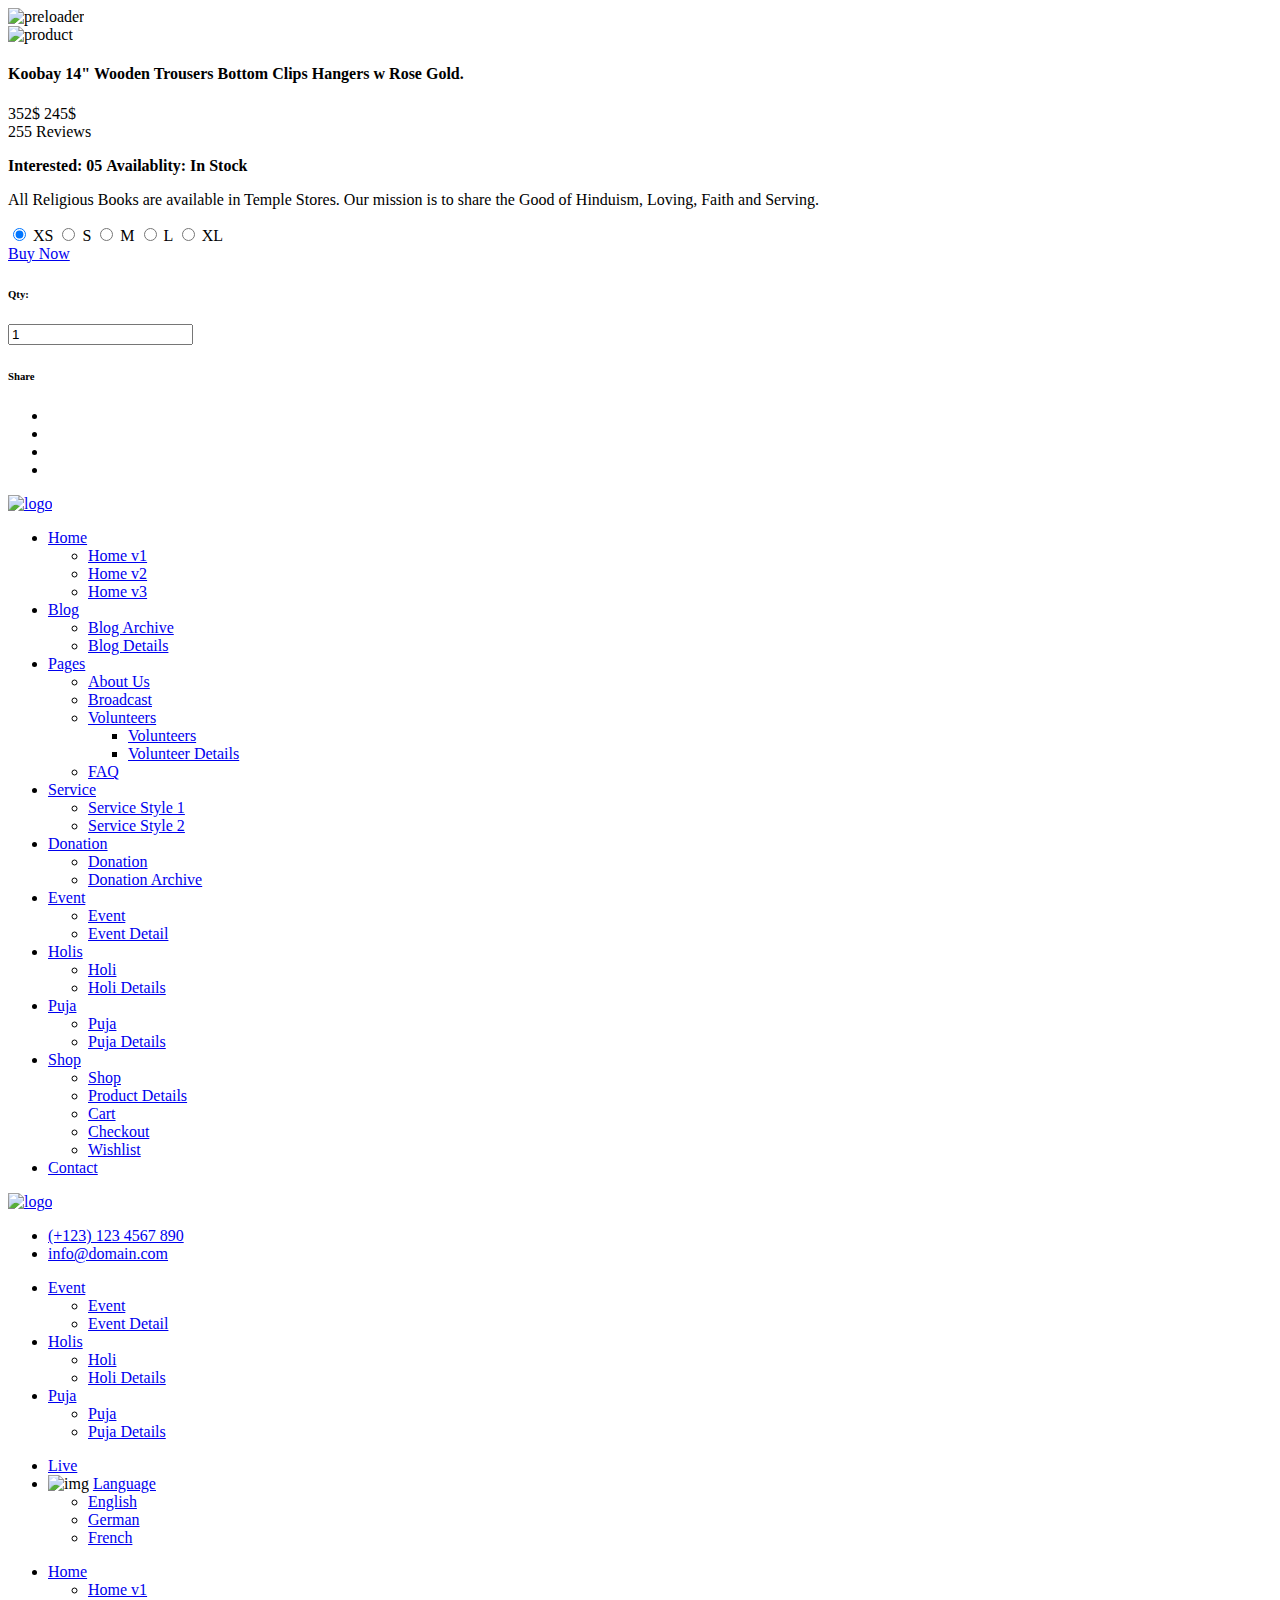
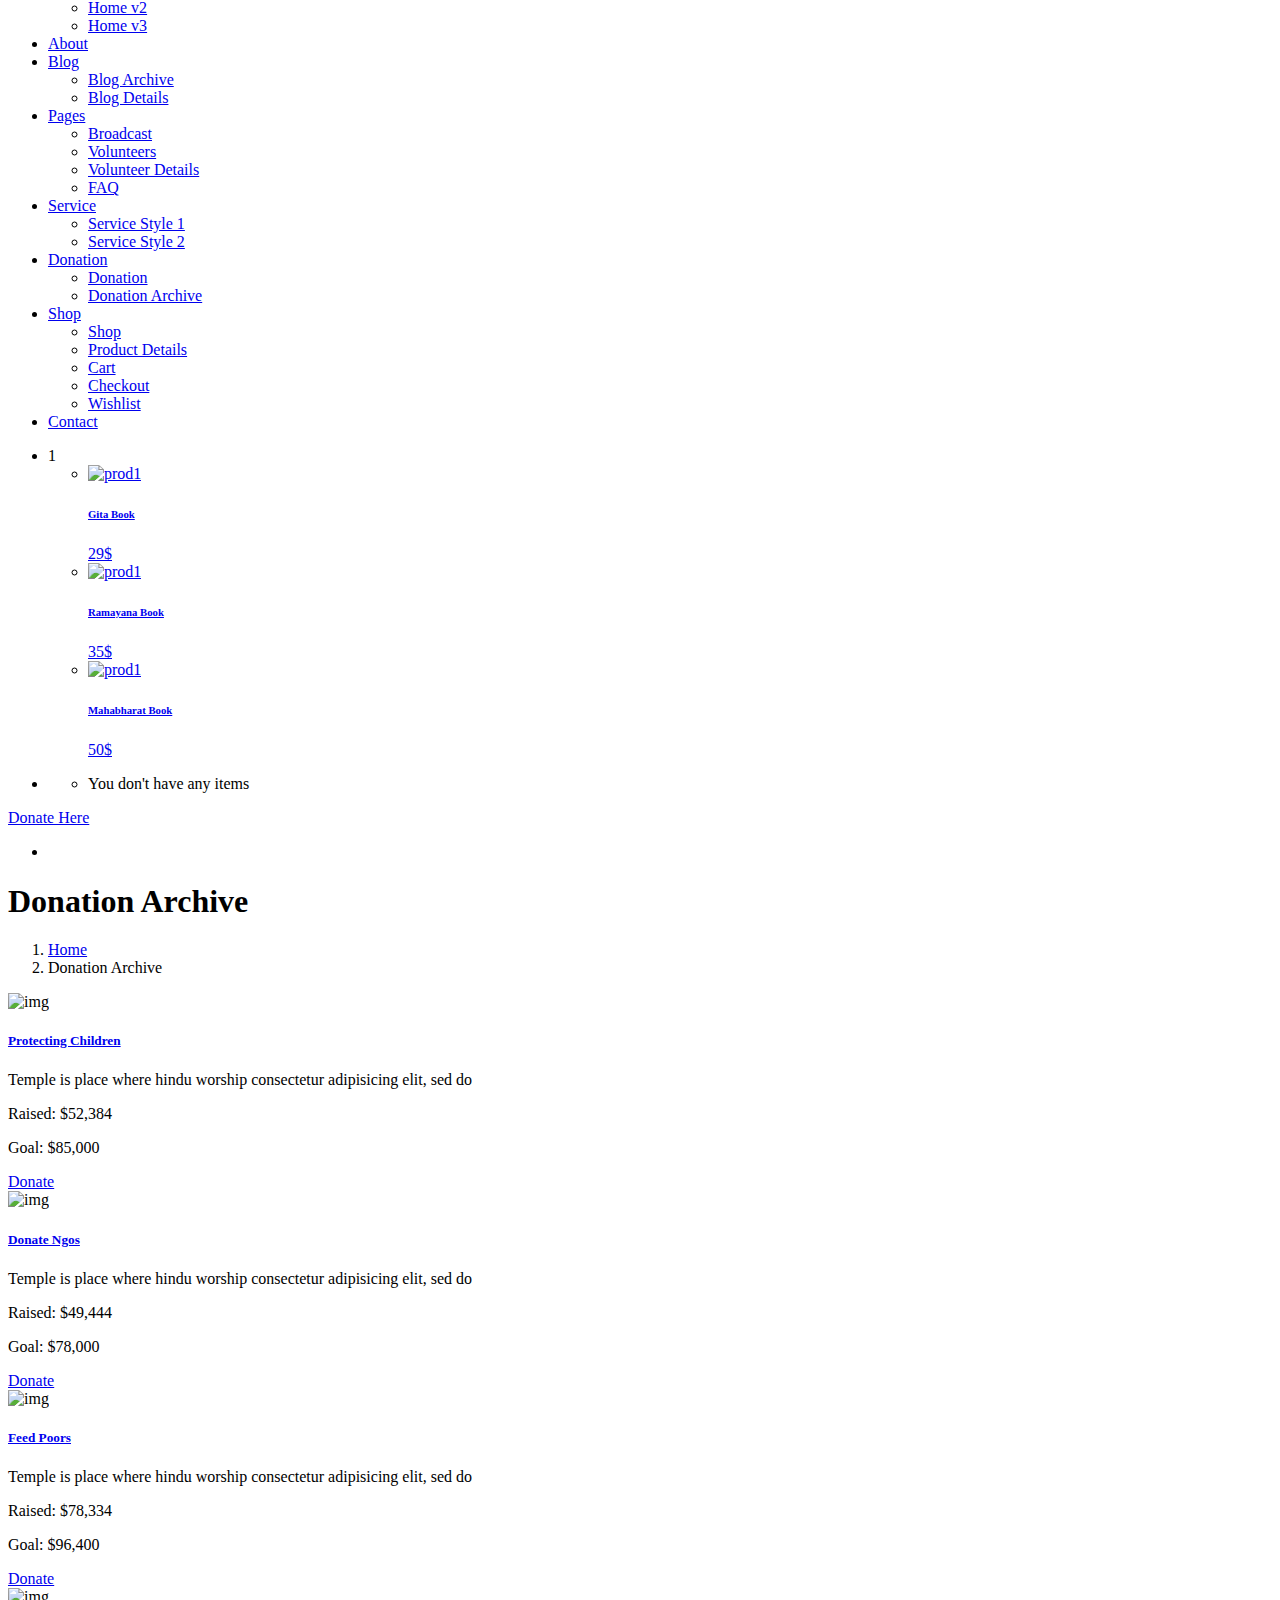
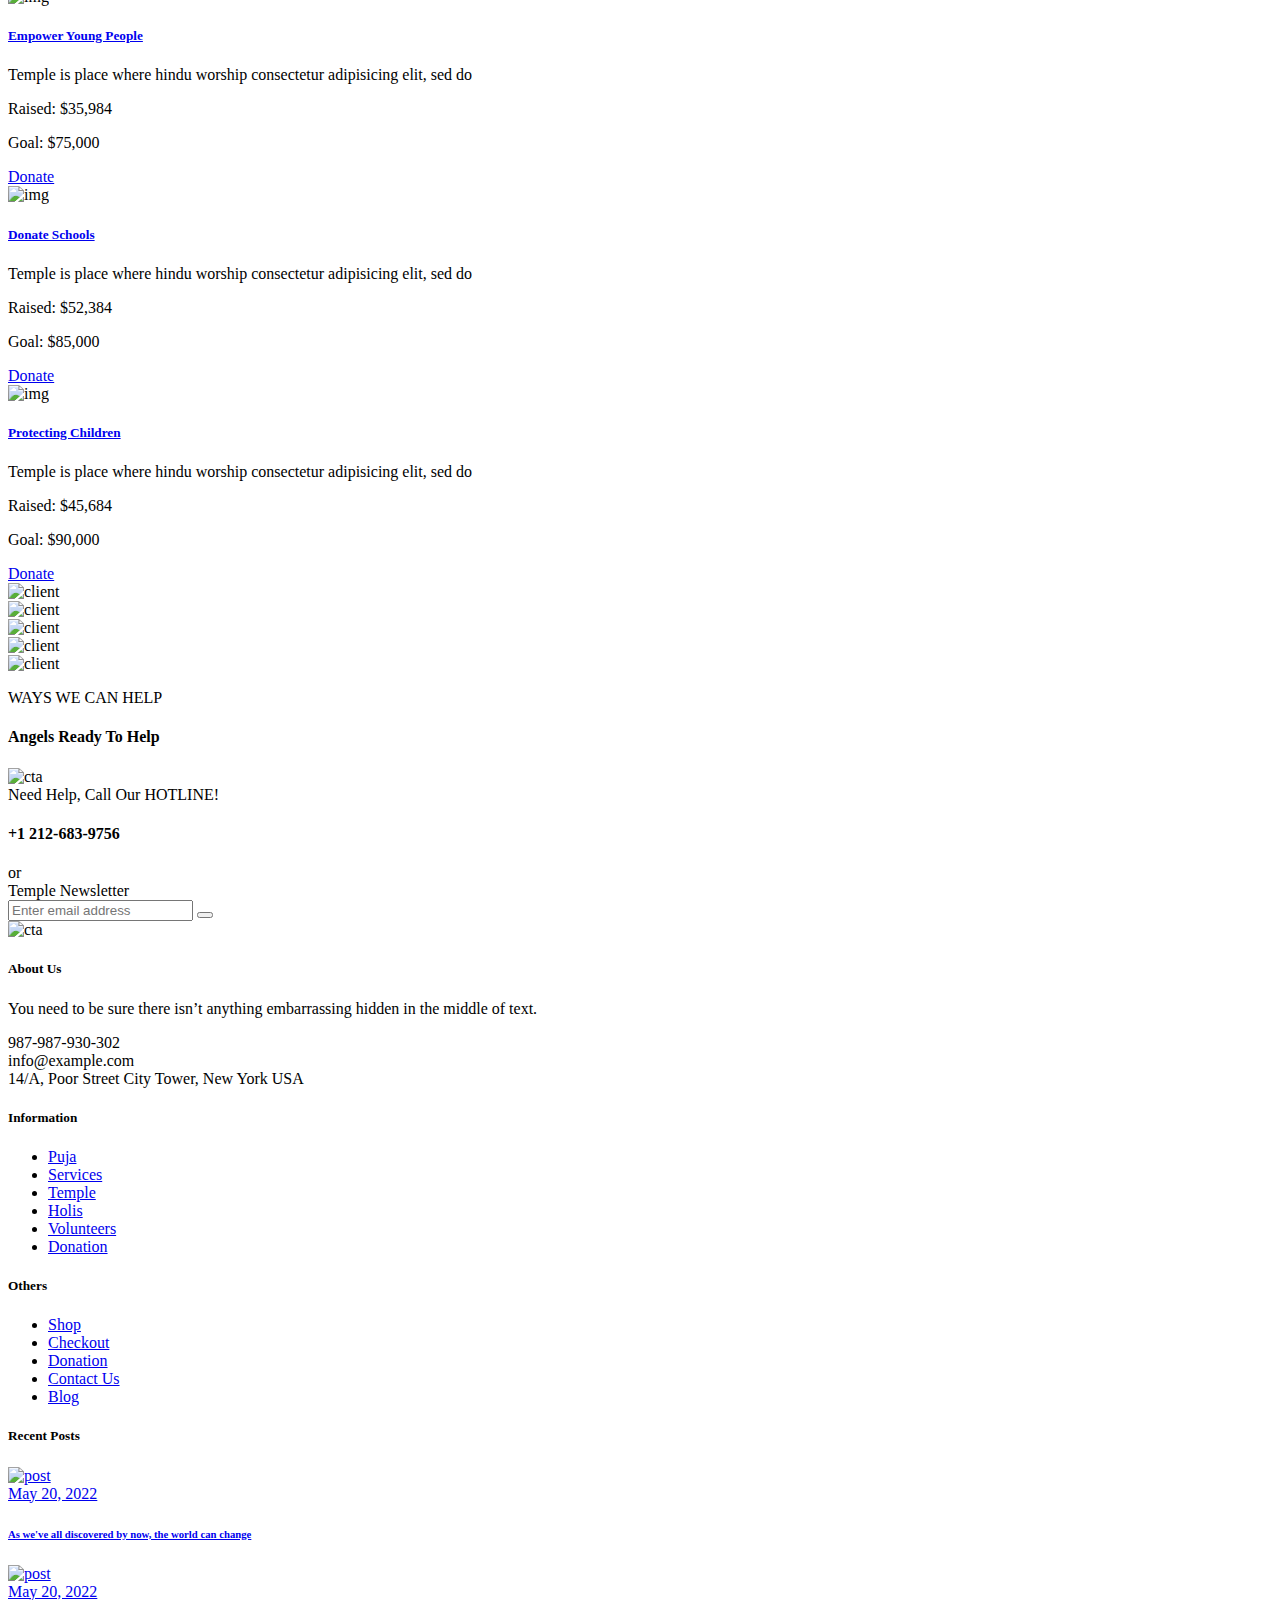
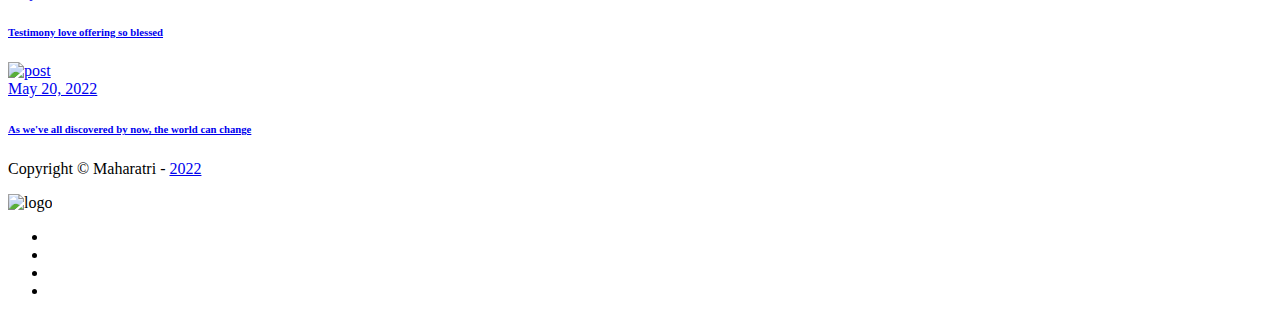
==== donation-archive.html @ 061b64a8 "Add files via upload" ====
<!DOCTYPE html>
<html lang="en" dir="ltr">

<head>

  <meta charset="utf-8">
  <meta name="viewport" content="width=device-width, initial-scale=1.0">
  <title>Maharatri - Temple HTML Template</title>

  <!-- Favicon -->
  <link rel="icon" type="image/png" sizes="32x32" href="favicon.ico">

  <!-- partial:partial/__stylesheets.html -->
  <link rel="stylesheet" href="assets/css/plugins/bootstrap.min.css">
  <link rel="stylesheet" href="assets/css/plugins/animate.min.css">
  <link rel="stylesheet" href="assets/css/plugins/magnific-popup.css">
  <link rel="stylesheet" href="assets/css/plugins/slick.css">
  <link rel="stylesheet" href="assets/css/plugins/slick-theme.css">
  <link rel="stylesheet" href="assets/css/plugins/ion.rangeSlider.min.css">

  <!-- Icon Fonts -->
  <link rel="stylesheet" href="assets/fonts/flaticon/flaticon.css">
  <link rel="stylesheet" href="assets/css/plugins/font-awesome.min.css">
  <!-- Template Style sheet -->
  <link rel="stylesheet" href="assets/css/style.css">
  <link rel="stylesheet" href="assets/css/responsive.css">
  <!-- partial -->

</head>

<body>

  <!-- Preloader Start -->
  <div class="sigma_preloader">
    <img src="assets/img/om.svg" alt="preloader">
  </div>
  <!-- Preloader End -->

  <!-- partial:partial/__quickview.html -->
  <div class="modal fade sigma_quick-view-modal" id="quickViewModal" role="dialog" aria-hidden="true">
    <div class="modal-dialog modal-lg modal-dialog-centered" role="document">
      <div class="modal-content">
        <div class="modal-body">

          <div class="close-btn close-dark close" data-bs-dismiss="modal">
            <span></span>
            <span></span>
          </div>

          <div class="row">
            <div class="col-md-6">
              <div class="sigma_product-single-thumb">
                <img src="assets/img/products/new/1.jpg" alt="product">
              </div>
            </div>
            <div class="col-md-6">

              <div class="sigma_product-single-content">

                <h4 class="entry-title"> Koobay 14" Wooden Trousers Bottom Clips Hangers w Rose Gold. </h4>

                <div class="sigma_product-price">
                  <span>352$</span>
                  <span>245$</span>
                </div>

                <div class="sigma_rating-wrapper">
                  <div class="sigma_rating">
                    <i class="far fa-star active"></i>
                    <i class="far fa-star active"></i>
                    <i class="far fa-star active"></i>
                    <i class="far fa-star active"></i>
                    <i class="far fa-star"></i>
                  </div>
                  <span>255 Reviews</span>
                </div>

                <p> <strong class="me-2">Interested: <span>05</span></strong> <strong>Availablity: <span>In Stock</span></strong> </p>

                <p class="sigma_product-excerpt">All Religious Books are available in Temple Stores. Our mission is to share the Good of Hinduism, Loving, Faith and Serving.</p>

                <form class="sigma_product-atc-form">

                  <div class="sigma_product-variation-wrapper">
                    <div class="sigma_product-radio form-group">
                      <label>
                        <input type="radio" name="size" value="" checked>
                        <span>XS</span>
                      </label>
                      <label>
                        <input type="radio" name="size" value="">
                        <span>S</span>
                      </label>
                      <label>
                        <input type="radio" name="size" value="">
                        <span>M</span>
                      </label>
                      <label>
                        <input type="radio" name="size" value="">
                        <span>L</span>
                      </label>
                      <label>
                        <input type="radio" name="size" value="">
                        <span>XL</span>
                      </label>
                    </div>
                  </div>

                  <div class="qty-outter">
                    <a href="product-single.html" class="sigma_btn-custom secondary">Buy Now</a>
                    <div class="qty-inner">
                      <h6>Qty:</h6>
                      <div class="qty">
                        <span class="qty-subtract"><i class="fa fa-minus"></i></span>
                        <input type="text" name="qty" value="1">
                        <span class="qty-add"><i class="fa fa-plus"></i></span>
                      </div>
                    </div>
                  </div>

                </form>

                <!-- Post Meta Start -->
                <div class="sigma_post-single-meta">
                  <div class="sigma_post-single-meta-item sigma_post-share">
                    <h6>Share</h6>
                    <ul class="sigma_sm">
                      <li>
                        <a href="#">
                          <i class="fab fa-facebook-f"></i>
                        </a>
                      </li>
                      <li>
                        <a href="#">
                          <i class="fab fa-linkedin-in"></i>
                        </a>
                      </li>
                      <li>
                        <a href="#">
                          <i class="fab fa-twitter"></i>
                        </a>
                      </li>
                      <li>
                        <a href="#">
                          <i class="fab fa-youtube"></i>
                        </a>
                      </li>
                    </ul>
                  </div>
                  <div class="sigma_post-single-meta-item">
                    <div class="sigma_product-controls">
                      <a href="#" data-toggle="tooltip" title="Compare"> <i class="far fa-signal-4"></i> </a>
                      <a href="#" data-toggle="tooltip" title="Wishlist"> <i class="far fa-heart"></i> </a>
                    </div>
                  </div>
                </div>
                <!-- Post Meta End -->

              </div>

            </div>
          </div>

        </div>
      </div>
    </div>
  </div>
  <!-- partial -->

  <!-- partial:partia/__mobile-nav.html -->
  <aside class="sigma_aside sigma_aside-left">

    <a class="navbar-brand" href="index.html"> <img src="assets/img/logo.png" alt="logo"> </a>

    <!-- Menu -->
    <ul>
          <li class="menu-item menu-item-has-children">
            <a href="#">Home</a>
            <ul class="sub-menu">
              <li class="menu-item"> <a href="index.html">Home v1</a> </li>
              <li class="menu-item"> <a href="home-v2.html">Home v2</a> </li>
              <li class="menu-item"> <a href="home-v3.html">Home v3</a> </li>
            </ul>
          </li>
          <li class="menu-item menu-item-has-children">
            <a href="#">Blog</a>
            <ul class="sub-menu">
              <li class="menu-item">
                <a href="blog-grid.html">Blog Archive</a>
              </li>
              <li class="menu-item"> <a href="blog-details.html">Blog Details</a> </li>
            </ul>
          </li>
          <li class="menu-item menu-item-has-children">
            <a href="#">Pages</a>
            <ul class="sub-menu">
              <li class="menu-item"> <a href="about-us.html">About Us</a> </li>
              <li class="menu-item"> <a href="broadcast.html">Broadcast</a> </li>
              <li class="menu-item menu-item-has-children"> 
                <a href="#">Volunteers</a>
                <ul class="sub-menu">
                  <li class="menu-item">
                    <a href="volunteers.html">Volunteers</a>
                  </li>
                  <li class="menu-item"> <a href="volunteer-detail.html">Volunteer Details</a> </li>
                </ul> 
              </li>
              <li class="menu-item"> <a href="faq.html">FAQ</a> </li>
            </ul>
          </li>
          <li class="menu-item menu-item-has-children">
            <a href="#">Service</a>
            <ul class="sub-menu">
             <li class="menu-item"> <a href="services.html">Service Style 1</a> </li>
             <li class="menu-item"> <a href="services-2.html">Service Style 2</a> </li>
           </ul>
         </li>
         <li class="menu-item menu-item-has-children">
            <a href="#">Donation</a>
            <ul class="sub-menu">
              <li class="menu-item"> <a href="donation.html">Donation</a> </li>
              <li class="menu-item"> <a href="donation-archive.html">Donation Archive</a> </li>
            </ul>
          </li>
          <li class="menu-item menu-item-has-children">
            <a href="#">Event</a>
            <ul class="sub-menu">
             <li class="menu-item"> <a href="events.html">Event</a> </li>
             <li class="menu-item"> <a href="event-details.html">Event Detail</a> </li>
           </ul>
         </li>
         <li class="menu-item menu-item-has-children">
          <a href="#">Holis</a>
          <ul class="sub-menu">
           <li class="menu-item"> <a href="holi.html">Holi</a> </li>
           <li class="menu-item"> <a href="holi-details.html">Holi Details</a> </li>
         </ul>
       </li>
       <li class="menu-item menu-item-has-children">
        <a href="#">Puja</a>
        <ul class="sub-menu">
         <li class="menu-item"> <a href="puja.html">Puja</a> </li>
         <li class="menu-item"> <a href="puja-details.html">Puja Details</a> </li>
       </ul>
     </li>
     <li class="menu-item menu-item-has-children">
      <a href="#">Shop</a>
      <ul class="sub-menu">
        <li class="menu-item"> <a href="shop.html">Shop</a> </li>
        <li class="menu-item"> <a href="product-single.html">Product Details</a> </li>
        <li class="menu-item"> <a href="cart.html">Cart</a> </li>
        <li class="menu-item"> <a href="checkout.html">Checkout</a> </li>
        <li class="menu-item"> <a href="wishlist.html">Wishlist</a> </li>
      </ul>
    </li>
    <li class="menu-item">
      <a href="contact-us.html">Contact</a>
    </li>
    </ul>

  </aside>
  <div class="sigma_aside-overlay aside-trigger-left"></div>
  <!-- partial -->

  <!-- partial:partia/__header.html -->
  <header class="sigma_header header-3 can-sticky header-absolute">

    <!-- Middle Header Start -->
    <div class="sigma_header-middle">
      <nav class="navbar">

        <!-- Logo Start -->
        <div class="sigma_logo-wrapper">
          <a class="navbar-brand" href="index.html">
            <img src="assets/img/logo.png" alt="logo">
          </a>
        </div>
        <!-- Logo End -->

        <!-- Menu -->
        <div class="sigma_header-inner">
          <div class="sigma_header-top">
            <div class="sigma_header-top-inner">
              <ul class="sigma_header-top-links">
                <li class="menu-item"> <a href="tel:+123456789"> <i class="fal fa-phone"></i> (+123) 123 4567 890</a> </li>
                <li class="menu-item"> <a href="mailto:info@example.com"> <i class="fal fa-envelope"></i> info@domain.com</a> </li>
              </ul>
              <ul class="navbar-nav">
                <li class="menu-item menu-item-has-children">
                  <a href="#">Event</a>
                  <ul class="sub-menu">
                   <li class="menu-item"> <a href="events.html">Event</a> </li>
                   <li class="menu-item"> <a href="event-details.html">Event Detail</a> </li>
                 </ul>
               </li>
               <li class="menu-item menu-item-has-children">
                <a href="#">Holis</a>
                <ul class="sub-menu">
                 <li class="menu-item"> <a href="holi.html">Holi</a> </li>
                 <li class="menu-item"> <a href="holi-details.html">Holi Details</a> </li>
               </ul>
             </li>
             <li class="menu-item menu-item-has-children">
              <a href="#">Puja</a>
              <ul class="sub-menu">
               <li class="menu-item"> <a href="puja.html">Puja</a> </li>
               <li class="menu-item"> <a href="puja-details.html">Puja Details</a> </li>
             </ul>
           </li>
         </ul>
              <ul class="sigma_header-top-links">
                <li class="d-flex align-items-center">
                  <a href="broadcast.html" class="live">
                    <i class="fa fa-circle"></i>
                    Live
                  </a>
                </li>
                <li class="menu-item menu-item-has-children d-flex align-items-center">
                  <img src="assets/img/flag.png" alt="img">
                  <a href="#" class="m-0"> Language</a>
                  <ul class="sub-menu sub-menu-left">
                    <li> <a href="#">English</a> </li>
                    <li> <a href="#">German</a> </li>
                    <li> <a href="#">French</a> </li>
                  </ul>
                </li>
              </ul>
            </div>
          </div>
          <div class="d-flex justify-content-center justify-content-lg-between">
            <ul class="navbar-nav">
              <li class="menu-item menu-item-has-children">
                <a href="#">Home</a>
                <ul class="sub-menu">
                  <li class="menu-item"> <a href="index.html">Home v1</a> </li>
                  <li class="menu-item"> <a href="home-v2.html">Home v2</a> </li>
                  <li class="menu-item"> <a href="home-v3.html">Home v3</a> </li>
                </ul>
              </li>
              <li class="menu-item"> <a href="about-us.html">About</a> </li>
              <li class="menu-item menu-item-has-children">
                <a href="#">Blog</a>
                <ul class="sub-menu">
                  <li class="menu-item">
                    <a href="blog-grid.html">Blog Archive</a>
                  </li>
                  <li class="menu-item"> <a href="blog-details.html">Blog Details</a> </li>
                </ul>
              </li>
              <li class="menu-item menu-item-has-children">
                <a href="#">Pages</a>
                <ul class="sub-menu">
                  <li class="menu-item"> <a href="broadcast.html">Broadcast</a> </li>
                  <li class="menu-item"> <a href="volunteers.html">Volunteers</a> </li>
                  <li class="menu-item"> <a href="volunteer-detail.html">Volunteer Details</a> </li>
                  <li class="menu-item"> <a href="faq.html">FAQ</a> </li>
                </ul>
              </li>
              <li class="menu-item menu-item-has-children">
                <a href="#">Service</a>
                <ul class="sub-menu">
                 <li class="menu-item"> <a href="services.html">Service Style 1</a> </li>
                 <li class="menu-item"> <a href="services-2.html">Service Style 2</a> </li>
                </ul>
              </li>
              <li class="menu-item menu-item-has-children">
                <a href="#">Donation</a>
                <ul class="sub-menu">
                  <li class="menu-item"> <a href="donation.html">Donation</a> </li>
                  <li class="menu-item"> <a href="donation-archive.html">Donation Archive</a> </li>
                </ul>
              </li>
              <li class="menu-item menu-item-has-children">
                <a href="#">Shop</a>
                <ul class="sub-menu">
                  <li class="menu-item"> <a href="shop.html">Shop</a> </li>
                  <li class="menu-item"> <a href="product-single.html">Product Details</a> </li>
                  <li class="menu-item"> <a href="cart.html">Cart</a> </li>
                  <li class="menu-item"> <a href="checkout.html">Checkout</a> </li>
                  <li class="menu-item"> <a href="wishlist.html">Wishlist</a> </li>
                </ul>
              </li>
              <li class="menu-item">
                <a href="contact-us.html">Contact</a>
              </li>
            </ul>
            <div class="sigma_header-controls style-2 p-0 border-0">
            <ul class="sigma_header-controls-inner pe-3">
              
              <li class="sigma_header-cart style-2">
                <a href="cart.html"> <i class="fal fa-shopping-bag"></i> </a>
                <span class="number">1</span>
                <ul class="cart-dropdown">
                  <li>
                    <a href="#" class="sigma_cart-product-wrapper">
                      <img src="assets/img/products/1.jpg" alt="prod1">
                      <div class="sigma_cart-product-body">
                        <h6>Gita Book</h6>
                        <div class="sigma_product-price justify-content-start">
                          <span>29$</span>
                        </div>
                      </div>
                    </a>
                  </li>
                  <li>
                    <a href="#" class="sigma_cart-product-wrapper">
                      <img src="assets/img/products/5.jpg" alt="prod1">
                      <div class="sigma_cart-product-body">
                        <h6>Ramayana Book</h6>
                        <div class="sigma_product-price justify-content-start">
                          <span>35$</span>
                        </div>
                      </div>
                    </a>
                  </li>
                  <li>
                    <a href="#" class="sigma_cart-product-wrapper">
                      <img src="assets/img/products/4.jpg" alt="prod1">
                      <div class="sigma_cart-product-body">
                        <h6>Mahabharat Book</h6>
                        <div class="sigma_product-price justify-content-start">
                          <span>50$</span>
                        </div>
                      </div>
                    </a>
                  </li>
                </ul>
              </li>
              <li class="sigma_header-wishlist style-2">
                <a href="wishlist.html"> <i class="fal fa-heart"></i> </a>
                <ul class="cart-dropdown">
                  <li>
                    <p class="mb-0">You don't have any items</p>
                  </li>
                </ul>
              </li>
            </ul>
          </div>
          </div>
        </div>

        <!-- Controls -->
        <div class="sigma_header-controls style-2">

          <a href="donation.html" class="sigma_btn-custom"> Donate Here</a>

          <ul class="sigma_header-controls-inner">
            <!-- Mobile Toggler -->
            <li class="aside-toggler style-2 aside-trigger-left">
              <span></span>
              <span></span>
              <span></span>
              <span></span>
              <span></span>
              <span></span>
              <span></span>
              <span></span>
              <span></span>
            </li>
          </ul>

        </div>

      </nav>
    </div>
    <!-- Middle Header End -->

  </header>
  <!-- partial -->


  <!-- partial:partia/__subheader.html -->
  <div class="sigma_subheader dark-overlay dark-overlay-2" style="background-image: url(assets/img/subheader.jpg)">

    <div class="container">
      <div class="sigma_subheader-inner">
        <div class="sigma_subheader-text">
          <h1>Donation Archive</h1>
        </div>
        <nav aria-label="breadcrumb">
          <ol class="breadcrumb">
            <li class="breadcrumb-item"><a class="btn-link" href="#">Home</a></li>
            <li class="breadcrumb-item active" aria-current="page">Donation Archive</li>
          </ol>
        </nav>
      </div>
    </div>

  </div>
  <!-- partial -->

  <!-- donation Start -->
  <div class="section section-padding">
    <div class="container">
      <div class="row">

        <div class="col-lg-4 col-md-6">
          <div class="sigma_service style-2">
            <div class="sigma_service-thumb">
              <img src="assets/img/donation/5.jpg" alt="img">
            </div>
            <div class="sigma_service-body">
              <h5>
                <a href="donation.html">Protecting Children</a>
              </h5>
              <p>Temple is place where hindu worship  consectetur adipisicing elit, sed do </p>
              <div class="sigma_service-progress">
                <div class="progress-content">
                  <p>Raised: $52,384</p>
                  <p>Goal: $85,000</p>
                </div>
                <div class="sigma_progress">
                    <div class="progress">
                      <div class="progress-bar" role="progressbar" aria-valuenow="84" aria-valuemin="0" aria-valuemax="100">
                      </div>
                    </div>
                </div>
              </div>
              <a href="donation.html" class="sigma_btn-custom">
                Donate
              </a>
            </div>
          </div>
        </div>

        <div class="col-lg-4 col-md-6">
          <div class="sigma_service style-2">
            <div class="sigma_service-thumb">
              <img src="assets/img/donation/6.jpg" alt="img">
            </div>
            <div class="sigma_service-body">
              <h5>
                <a href="donation.html">Donate Ngos</a>
              </h5>
              <p>Temple is place where hindu worship  consectetur adipisicing elit, sed do </p>
              <div class="sigma_service-progress">
                <div class="progress-content">
                  <p>Raised: $49,444</p>
                  <p>Goal: $78,000</p>
                </div>
                <div class="sigma_progress">
                    <div class="progress">
                      <div class="progress-bar" role="progressbar" aria-valuenow="65" aria-valuemin="0" aria-valuemax="100">
                      </div>
                    </div>
                </div>
              </div>
              <a href="donation.html" class="sigma_btn-custom">
                Donate
              </a>
            </div>
          </div>
        </div>

        <div class="col-lg-4 col-md-6">
          <div class="sigma_service style-2">
            <div class="sigma_service-thumb">
              <img src="assets/img/donation/7.jpg" alt="img">
            </div>
            <div class="sigma_service-body">
              <h5>
                <a href="donation.html">Feed Poors</a>
              </h5>
              <p>Temple is place where hindu worship  consectetur adipisicing elit, sed do </p>
              <div class="sigma_service-progress">
                <div class="progress-content">
                  <p>Raised: $78,334</p>
                  <p>Goal: $96,400</p>
                </div>
                <div class="sigma_progress">
                    <div class="progress">
                      <div class="progress-bar" role="progressbar" aria-valuenow="94" aria-valuemin="0" aria-valuemax="100">
                      </div>
                    </div>
                </div>
              </div>
              <a href="donation.html" class="sigma_btn-custom">
                Donate
              </a>
            </div>
          </div>
        </div>

        <div class="col-lg-4 col-md-6">
          <div class="sigma_service style-2">
            <div class="sigma_service-thumb">
              <img src="assets/img/donation/8.jpg" alt="img">
            </div>
            <div class="sigma_service-body">
              <h5>
                <a href="donation.html">Empower Young People</a>
              </h5>
              <p>Temple is place where hindu worship  consectetur adipisicing elit, sed do </p>
              <div class="sigma_service-progress">
                <div class="progress-content">
                  <p>Raised: $35,984</p>
                  <p>Goal: $75,000</p>
                </div>
                <div class="sigma_progress">
                    <div class="progress">
                      <div class="progress-bar" role="progressbar" aria-valuenow="70" aria-valuemin="0" aria-valuemax="100">
                      </div>
                    </div>
                </div>
              </div>
              <a href="donation.html" class="sigma_btn-custom">
                Donate
              </a>
            </div>
          </div>
        </div>

        <div class="col-lg-4 col-md-6">
          <div class="sigma_service style-2">
            <div class="sigma_service-thumb">
              <img src="assets/img/donation/9.jpg" alt="img">
            </div>
            <div class="sigma_service-body">
              <h5>
                <a href="donation.html">Donate Schools</a>
              </h5>
              <p>Temple is place where hindu worship  consectetur adipisicing elit, sed do </p>
              <div class="sigma_service-progress">
                <div class="progress-content">
                  <p>Raised: $52,384</p>
                  <p>Goal: $85,000</p>
                </div>
                <div class="sigma_progress">
                    <div class="progress">
                      <div class="progress-bar" role="progressbar" aria-valuenow="84" aria-valuemin="0" aria-valuemax="100">
                      </div>
                    </div>
                </div>
              </div>
              <a href="donation.html" class="sigma_btn-custom">
                Donate
              </a>
            </div>
          </div>
        </div>

        <div class="col-lg-4 col-md-6">
          <div class="sigma_service style-2">
            <div class="sigma_service-thumb">
              <img src="assets/img/donation/10.jpg" alt="img">
            </div>
            <div class="sigma_service-body">
              <h5>
                <a href="donation.html">Protecting Children</a>
              </h5>
              <p>Temple is place where hindu worship  consectetur adipisicing elit, sed do </p>
              <div class="sigma_service-progress">
                <div class="progress-content">
                  <p>Raised: $45,684</p>
                  <p>Goal: $90,000</p>
                </div>
                <div class="sigma_progress">
                    <div class="progress">
                      <div class="progress-bar" role="progressbar" aria-valuenow="65" aria-valuemin="0" aria-valuemax="100">
                      </div>
                    </div>
                </div>
              </div>
              <a href="donation.html" class="sigma_btn-custom">
                Donate
              </a>
            </div>
          </div>
        </div>

      </div>
    </div>
  </div>
  <!-- donation End -->

  <!-- Clients Start -->
  <div class="section section-padding primary-bg pattern-map">
    <div class="container-fluid">
      <div class="row">

        <div class="col-lg-7">
          <div class="row">
            <div class="col-lg-4">
              <div class="sigma_client">
                <img src="assets/img/clients/1.png" alt="client">
              </div>
            </div>
            <div class="col-lg-4">
              <div class="sigma_client">
                <img src="assets/img/clients/2.png" alt="client">
              </div>
            </div>
            <div class="col-lg-4">
              <div class="sigma_client">
                <img src="assets/img/clients/3.png" alt="client">
              </div>
            </div>
          </div>
        </div>
        <div class="col-lg-5">
          <div class="row">
            <div class="col-lg-6">
              <div class="sigma_client">
                <img src="assets/img/clients/4.png" alt="client">
              </div>
            </div>
            <div class="col-lg-6">
              <div class="sigma_client">
                <img src="assets/img/clients/5.png" alt="client">
              </div>
            </div>
          </div>
        </div>

      </div>
    </div>
  </div>
  <!-- Clients End -->

  <!-- CTA Start -->
  <div class="section section-padding">
    <div class="container">
      <div class="section-title text-center">
        <p class="subtitle">WAYS WE CAN HELP</p>
        <h4 class="title">Angels Ready To Help</h4>
      </div>

      <div class="row align-items-center position-relative">
        <div class="col-md-6">
          <div class="sigma_cta secondary-bg">
            <img class="d-none d-lg-block" src="assets/img/cta/1.png" alt="cta">
            <div class="sigma_cta-content">
              <span class="fw-600 custom-primary">Need Help, Call Our HOTLINE!</span>
              <h4 class="text-white">+1 212-683-9756</h4>
            </div>
          </div>
        </div>
        <span class="sigma_cta-sperator d-none d-lg-flex">or</span>
        <div class="col-md-6">
          <div class="sigma_cta primary-bg">
            <div class="sigma_cta-content">
              <form method="post">
                <label class="mb-0 text-white">Temple Newsletter</label>
                <div class="sigma_search-adv-input">
                  <input type="text" class="form-control" placeholder="Enter email address" name="search" value="">
                  <button type="submit" name="button"><i class="fa fa-search"></i></button>
                </div>
              </form>
            </div>
            <img class="d-none d-lg-block" src="assets/img/cta/2.png" alt="cta">
          </div>
        </div>
      </div>

    </div>
  </div>
  <!-- CTA End -->

  <!-- partial:partia/__footer.html -->
  <footer class="sigma_footer footer-2 sigma_footer-dark">

    <!-- Middle Footer -->
    <div class="sigma_footer-middle">
      <div class="container">
        <div class="row">
          <div class="col-xl-4 col-lg-4 col-md-4 col-sm-12 footer-widget">
            <h5 class="widget-title">About Us</h5>
            <p class="mb-4">You need to be sure there isn’t anything embarrassing hidden in the middle of text. </p>
            <div class="d-flex align-items-center justify-content-md-start justify-content-center">
              <i class="far fa-phone custom-primary me-3"></i>
              <span>987-987-930-302</span>
            </div>
            <div class="d-flex align-items-center justify-content-md-start justify-content-center mt-2">
              <i class="far fa-envelope custom-primary me-3"></i>
              <span>info@example.com</span>
            </div>
            <div class="d-flex align-items-center justify-content-md-start justify-content-center mt-2">
              <i class="far fa-map-marker custom-primary me-3"></i>
              <span>14/A, Poor Street City Tower, New York USA</span>
            </div>
          </div>
          <div class="col-xl-2 col-lg-2 col-md-4 col-sm-12 footer-widget">
            <h5 class="widget-title">Information</h5>
            <ul>
              <li> <a href="puja.html">Puja</a> </li>
              <li> <a href="services.html">Services</a> </li>
              <li> <a href="about-us.html">Temple</a> </li>
              <li> <a href="holi.html">Holis</a> </li>
              <li> <a href="volunteers.html">Volunteers</a> </li>
              <li> <a href="events.html">Donation</a> </li>
            </ul>
          </div>
          <div class="col-xl-2 col-lg-2 col-md-4 col-sm-12 footer-widget">
            <h5 class="widget-title">Others</h5>
            <ul>
              <li> <a href="shop.html">Shop</a> </li>
              <li> <a href="checkout.html">Checkout</a> </li>
              <li> <a href="donation-archive.html">Donation</a> </li>
              <li> <a href="contact-us.html">Contact Us</a> </li>
              <li> <a href="blog-grid.html">Blog</a> </li>
            </ul>
          </div>
          <div class="col-xl-4 col-lg-4 col-md-3 col-sm-12 d-none d-lg-block footer-widget widget-recent-posts">
            <h5 class="widget-title">Recent Posts</h5>
            <article class="sigma_recent-post">
              <a href="blog-details.html"><img src="assets/img/blog/sm/1.jpg" alt="post"></a>
              <div class="sigma_recent-post-body">
                <a href="blog-details.html"> <i class="far fa-calendar"></i> May 20, 2022</a>
                <h6> <a href="blog-details.html">As we've all discovered by now, the world can change</a> </h6>
              </div>
            </article>
            <article class="sigma_recent-post">
              <a href="blog-details.html"><img src="assets/img/blog/sm/2.jpg" alt="post"></a>
              <div class="sigma_recent-post-body">
                <a href="blog-details.html"> <i class="far fa-calendar"></i> May 20, 2022</a>
                <h6> <a href="blog-details.html">Testimony love offering so blessed</a> </h6>
              </div>
            </article>
            <article class="sigma_recent-post">
              <a href="blog-details.html"><img src="assets/img/blog/sm/3.jpg" alt="post"></a>
              <div class="sigma_recent-post-body">
                <a href="blog-details.html"> <i class="far fa-calendar"></i> May 20, 2022</a>
                <h6> <a href="blog-details.html">As we've all discovered by now, the world can change</a> </h6>
              </div>
            </article>
          </div>
        </div>
      </div>
    </div>

    <!-- Footer Bottom -->
    <div class="sigma_footer-bottom">
      <div class="container-fluid">
        <div class="sigma_footer-copyright">
          <p> Copyright © Maharatri - <a href="#" class="text-white">2022</a> </p>
        </div>
        <div class="sigma_footer-logo">
          <img src="assets/img/logo.png" alt="logo">
        </div>
        <ul class="sigma_sm square">
          <li>
            <a href="#">
              <i class="fab fa-facebook-f"></i>
            </a>
          </li>
          <li>
            <a href="#">
              <i class="fab fa-linkedin-in"></i>
            </a>
          </li>
          <li>
            <a href="#">
              <i class="fab fa-twitter"></i>
            </a>
          </li>
          <li>
            <a href="#">
              <i class="fab fa-youtube"></i>
            </a>
          </li>
        </ul>
      </div>
    </div>

  </footer>
  <!-- partial -->

  <!-- partial:partia/__scripts.html -->
  <script src="assets/js/plugins/jquery-3.4.1.min.js"></script>
  <script src="assets/js/plugins/popper.min.js"></script>
  <script src="assets/js/plugins/bootstrap.min.js"></script>
  <script src="assets/js/plugins/imagesloaded.min.js"></script>
  <script src="assets/js/plugins/jquery.magnific-popup.min.js"></script>
  <script src="assets/js/plugins/jquery.countdown.min.js"></script>
  <script src="assets/js/plugins/jquery.waypoints.min.js"></script>
  <script src="assets/js/plugins/jquery.counterup.min.js"></script>
  <script src="assets/js/plugins/jquery.zoom.min.js"></script>
  <script src="assets/js/plugins/jquery.inview.min.js"></script>
  <script src="assets/js/plugins/jquery.event.move.js"></script>
  <script src="assets/js/plugins/wow.min.js"></script>
  <script src="assets/js/plugins/isotope.pkgd.min.js"></script>
  <script src="assets/js/plugins/slick.min.js"></script>
  <script src="assets/js/plugins/ion.rangeSlider.min.js"></script>

  <script src="assets/js/main.js"></script>
  <!-- partial -->

</body>

</html>
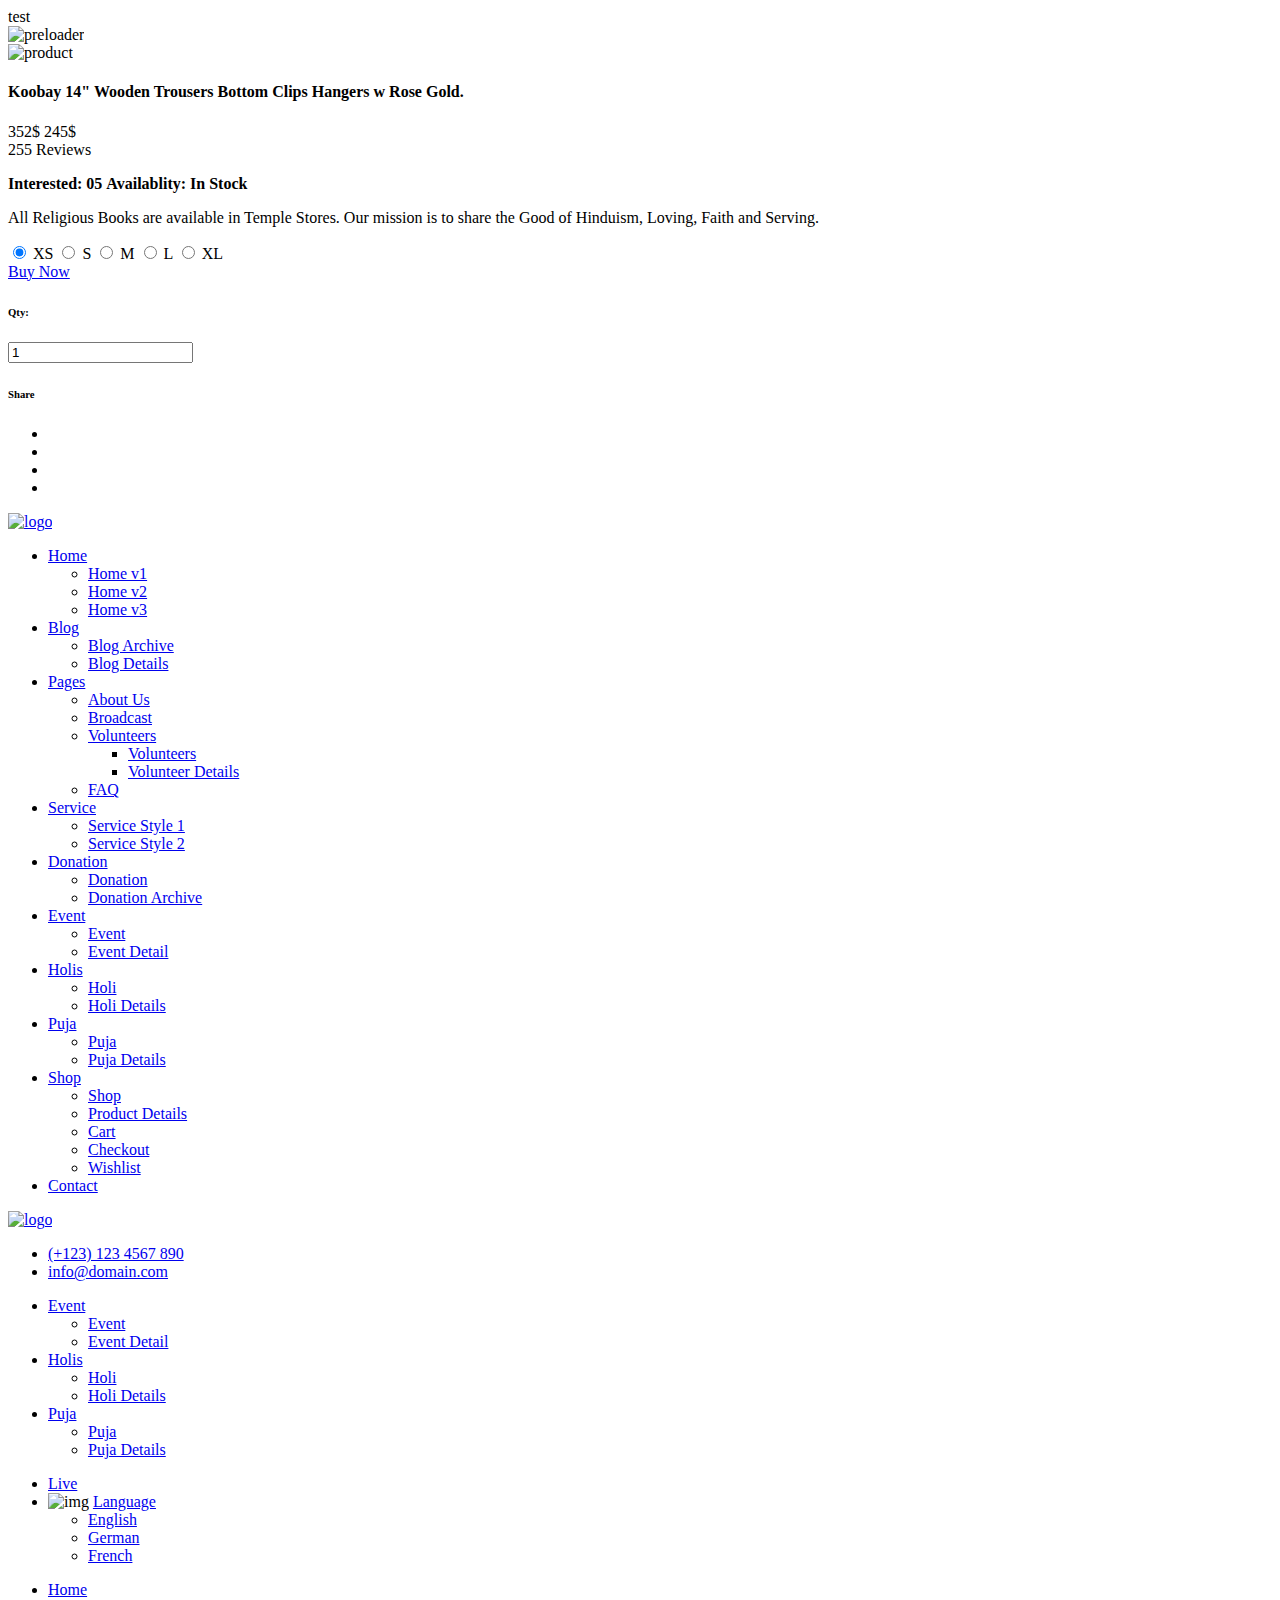
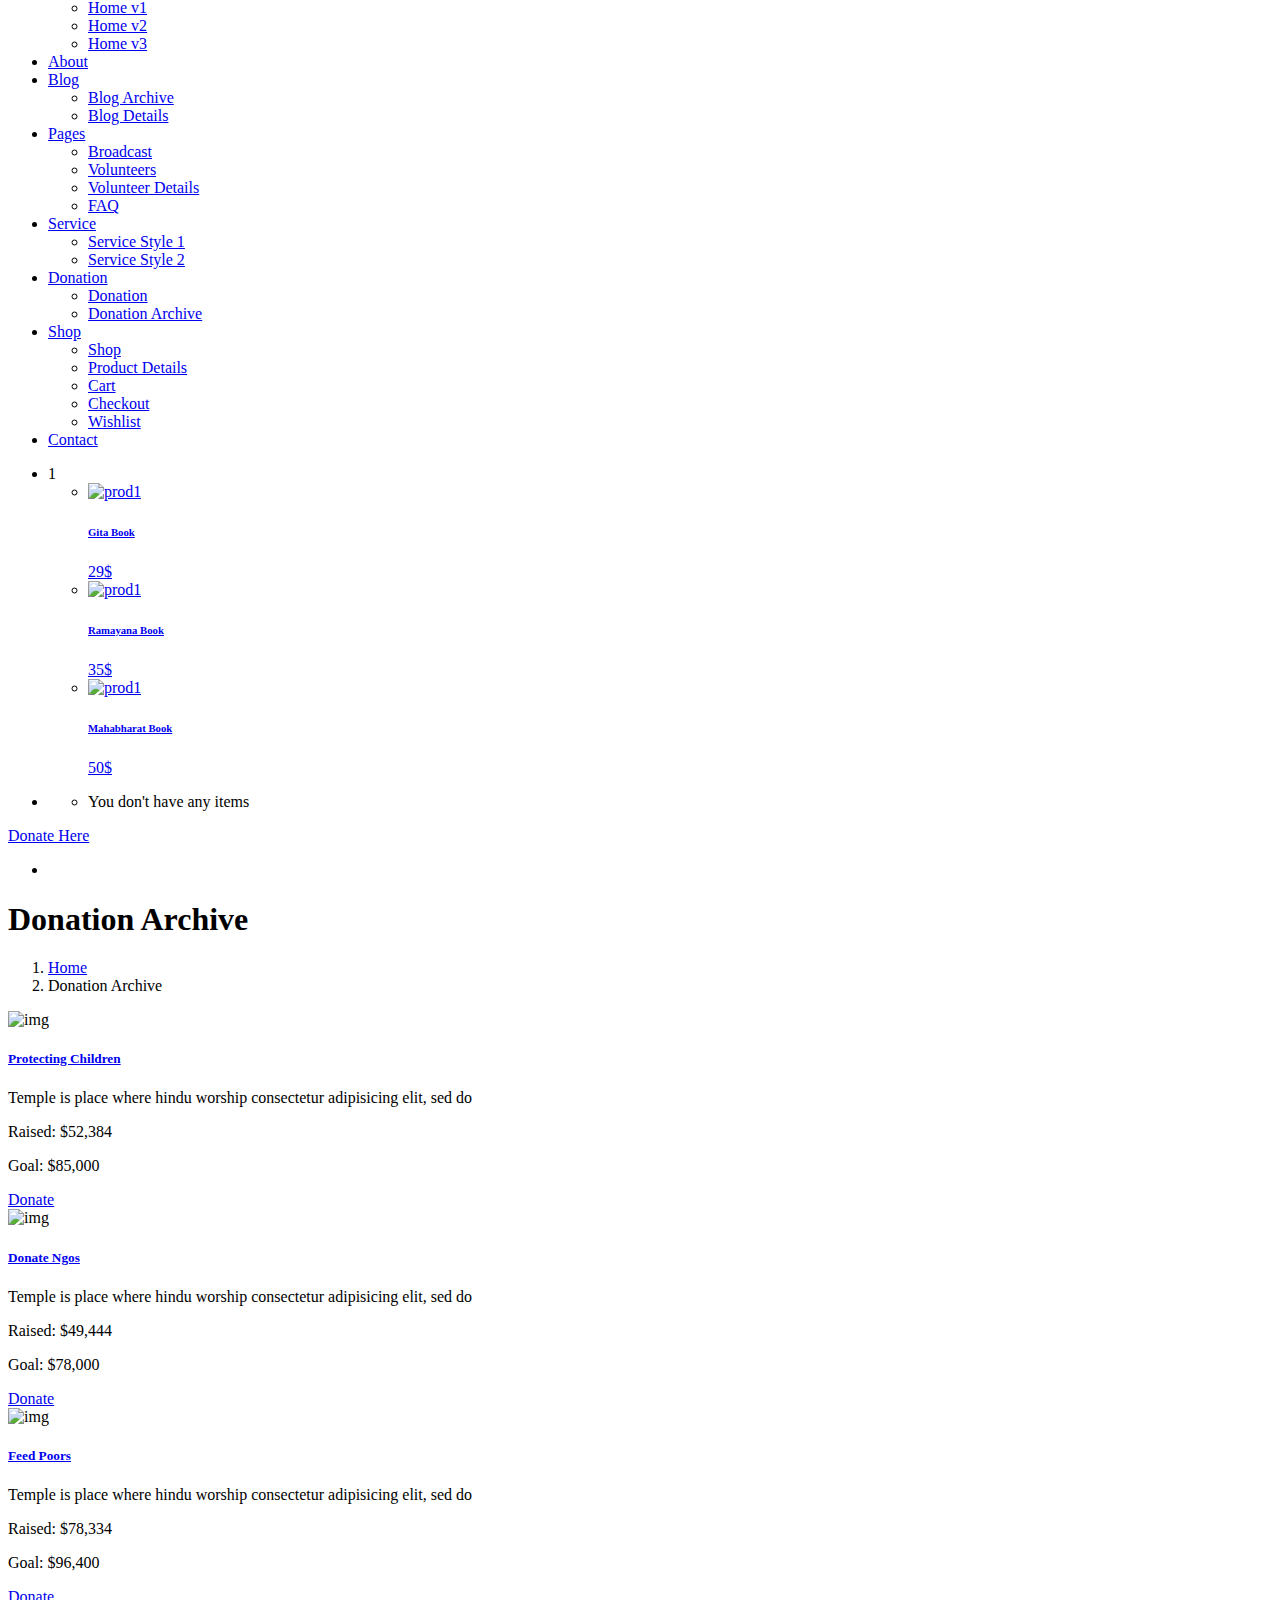
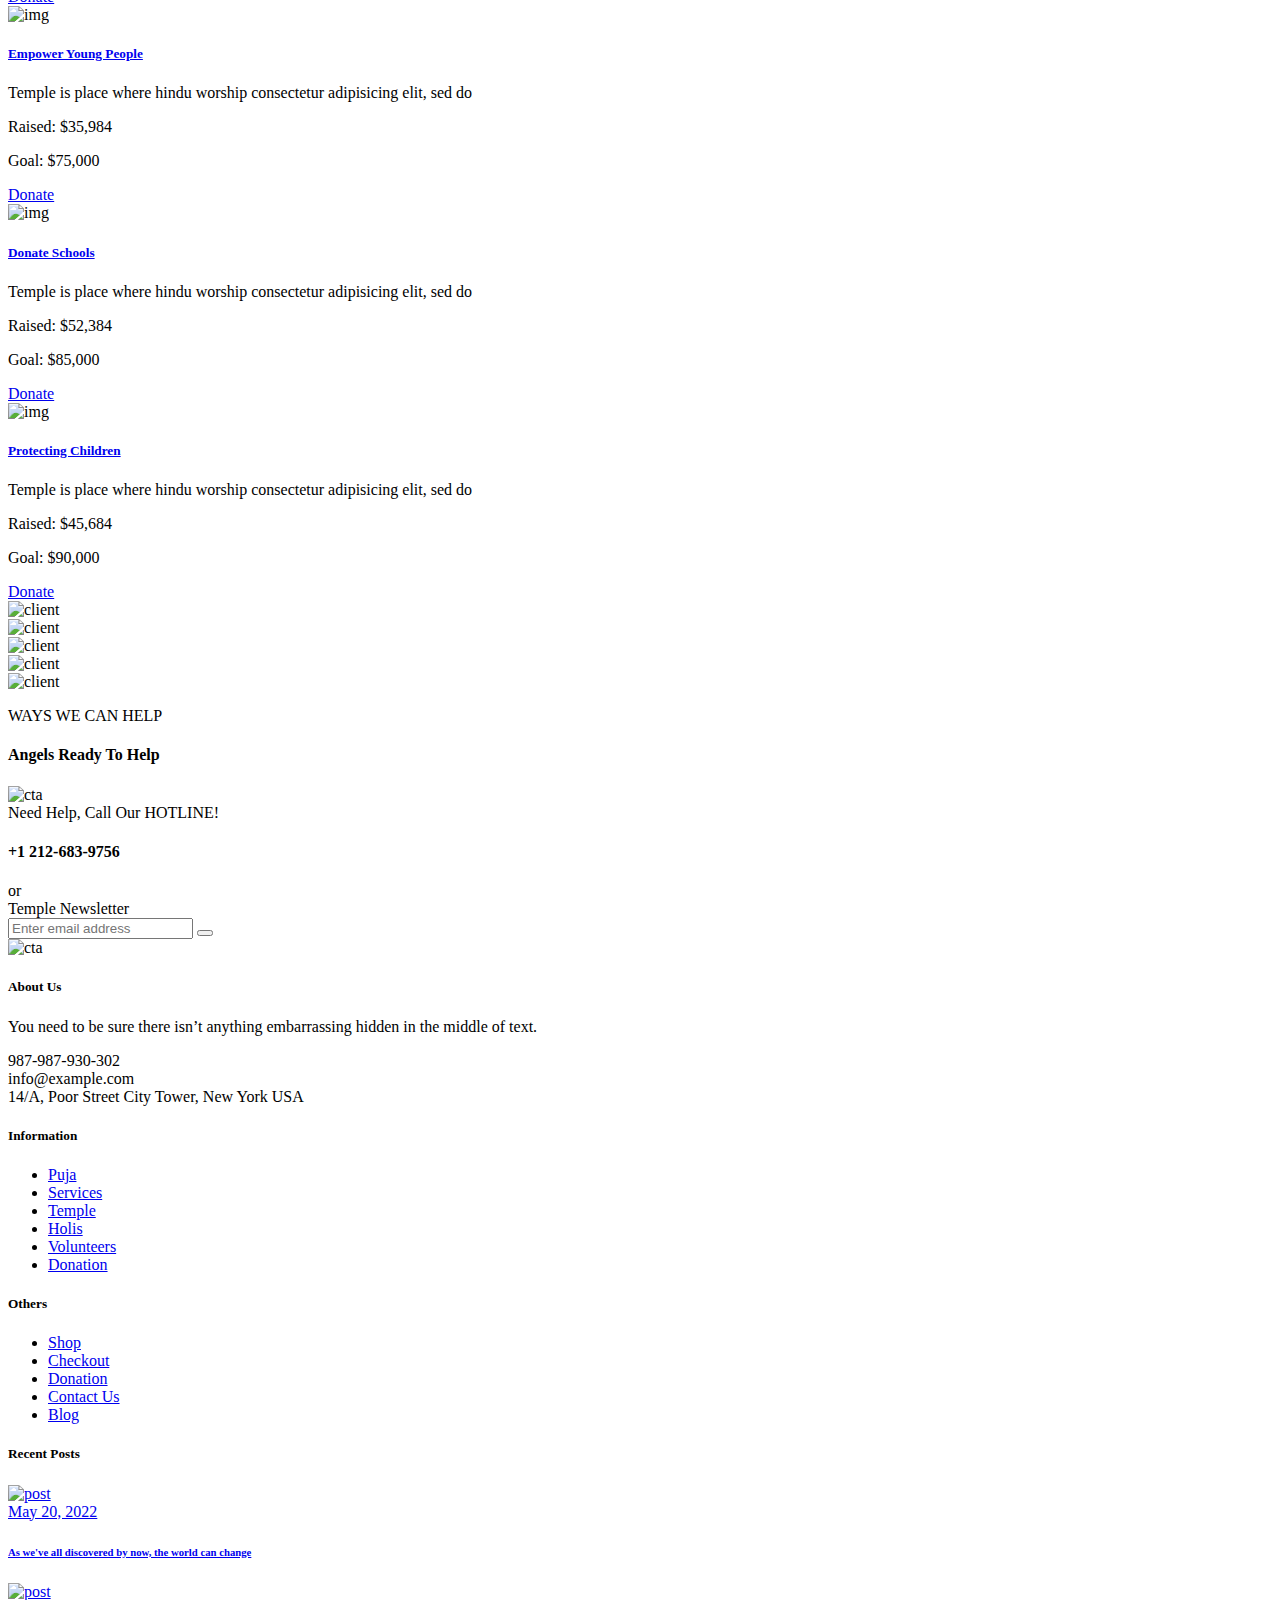
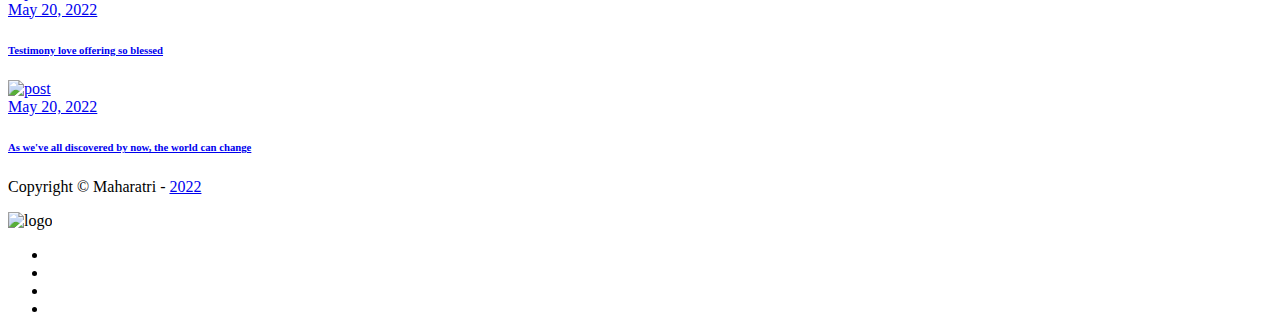
==== commit bdc51626: "Update donation-archive.html" ====
--- a/donation-archive.html
+++ b/donation-archive.html
@@ -1,890 +1,1054 @@
 <!DOCTYPE html>
 <html lang="en" dir="ltr">
-
-<head>
-
-  <meta charset="utf-8">
-  <meta name="viewport" content="width=device-width, initial-scale=1.0">
-  <title>Maharatri - Temple HTML Template</title>
-
-  <!-- Favicon -->
-  <link rel="icon" type="image/png" sizes="32x32" href="favicon.ico">
-
-  <!-- partial:partial/__stylesheets.html -->
-  <link rel="stylesheet" href="assets/css/plugins/bootstrap.min.css">
-  <link rel="stylesheet" href="assets/css/plugins/animate.min.css">
-  <link rel="stylesheet" href="assets/css/plugins/magnific-popup.css">
-  <link rel="stylesheet" href="assets/css/plugins/slick.css">
-  <link rel="stylesheet" href="assets/css/plugins/slick-theme.css">
-  <link rel="stylesheet" href="assets/css/plugins/ion.rangeSlider.min.css">
-
-  <!-- Icon Fonts -->
-  <link rel="stylesheet" href="assets/fonts/flaticon/flaticon.css">
-  <link rel="stylesheet" href="assets/css/plugins/font-awesome.min.css">
-  <!-- Template Style sheet -->
-  <link rel="stylesheet" href="assets/css/style.css">
-  <link rel="stylesheet" href="assets/css/responsive.css">
-  <!-- partial -->
-
-</head>
-
-<body>
-
-  <!-- Preloader Start -->
-  <div class="sigma_preloader">
-    <img src="assets/img/om.svg" alt="preloader">
-  </div>
-  <!-- Preloader End -->
-
-  <!-- partial:partial/__quickview.html -->
-  <div class="modal fade sigma_quick-view-modal" id="quickViewModal" role="dialog" aria-hidden="true">
-    <div class="modal-dialog modal-lg modal-dialog-centered" role="document">
-      <div class="modal-content">
-        <div class="modal-body">
-
-          <div class="close-btn close-dark close" data-bs-dismiss="modal">
-            <span></span>
-            <span></span>
-          </div>
-
-          <div class="row">
-            <div class="col-md-6">
-              <div class="sigma_product-single-thumb">
-                <img src="assets/img/products/new/1.jpg" alt="product">
-              </div>
-            </div>
-            <div class="col-md-6">
-
-              <div class="sigma_product-single-content">
-
-                <h4 class="entry-title"> Koobay 14" Wooden Trousers Bottom Clips Hangers w Rose Gold. </h4>
-
-                <div class="sigma_product-price">
-                  <span>352$</span>
-                  <span>245$</span>
-                </div>
-
-                <div class="sigma_rating-wrapper">
-                  <div class="sigma_rating">
-                    <i class="far fa-star active"></i>
-                    <i class="far fa-star active"></i>
-                    <i class="far fa-star active"></i>
-                    <i class="far fa-star active"></i>
-                    <i class="far fa-star"></i>
-                  </div>
-                  <span>255 Reviews</span>
-                </div>
-
-                <p> <strong class="me-2">Interested: <span>05</span></strong> <strong>Availablity: <span>In Stock</span></strong> </p>
-
-                <p class="sigma_product-excerpt">All Religious Books are available in Temple Stores. Our mission is to share the Good of Hinduism, Loving, Faith and Serving.</p>
-
-                <form class="sigma_product-atc-form">
-
-                  <div class="sigma_product-variation-wrapper">
-                    <div class="sigma_product-radio form-group">
-                      <label>
-                        <input type="radio" name="size" value="" checked>
-                        <span>XS</span>
-                      </label>
-                      <label>
-                        <input type="radio" name="size" value="">
-                        <span>S</span>
-                      </label>
-                      <label>
-                        <input type="radio" name="size" value="">
-                        <span>M</span>
-                      </label>
-                      <label>
-                        <input type="radio" name="size" value="">
-                        <span>L</span>
-                      </label>
-                      <label>
-                        <input type="radio" name="size" value="">
-                        <span>XL</span>
-                      </label>
+  <head>
+    <meta charset="utf-8" />
+    <meta name="viewport" content="width=device-width, initial-scale=1.0" />
+    <title>Maharatri - Temple HTML Template</title>
+
+    <!-- Favicon -->
+    <link rel="icon" type="image/png" sizes="32x32" href="favicon.ico" />
+
+    <!-- partial:partial/__stylesheets.html -->
+    <link rel="stylesheet" href="assets/css/plugins/bootstrap.min.css" />
+    <link rel="stylesheet" href="assets/css/plugins/animate.min.css" />
+    <link rel="stylesheet" href="assets/css/plugins/magnific-popup.css" />
+    <link rel="stylesheet" href="assets/css/plugins/slick.css" />
+    <link rel="stylesheet" href="assets/css/plugins/slick-theme.css" />
+    <link rel="stylesheet" href="assets/css/plugins/ion.rangeSlider.min.css" />
+
+    <!-- Icon Fonts -->
+    <link rel="stylesheet" href="assets/fonts/flaticon/flaticon.css" />
+    <link rel="stylesheet" href="assets/css/plugins/font-awesome.min.css" />
+    <!-- Template Style sheet -->
+    <link rel="stylesheet" href="assets/css/style.css" />
+    <link rel="stylesheet" href="assets/css/responsive.css" />
+    test
+    <!-- partial -->
+  </head>
+
+  <body>
+    <!-- Preloader Start -->
+    <div class="sigma_preloader">
+      <img src="assets/img/om.svg" alt="preloader" />
+    </div>
+    <!-- Preloader End -->
+
+    <!-- partial:partial/__quickview.html -->
+    <div
+      class="modal fade sigma_quick-view-modal"
+      id="quickViewModal"
+      role="dialog"
+      aria-hidden="true"
+    >
+      <div class="modal-dialog modal-lg modal-dialog-centered" role="document">
+        <div class="modal-content">
+          <div class="modal-body">
+            <div class="close-btn close-dark close" data-bs-dismiss="modal">
+              <span></span>
+              <span></span>
+            </div>
+
+            <div class="row">
+              <div class="col-md-6">
+                <div class="sigma_product-single-thumb">
+                  <img src="assets/img/products/new/1.jpg" alt="product" />
+                </div>
+              </div>
+              <div class="col-md-6">
+                <div class="sigma_product-single-content">
+                  <h4 class="entry-title">
+                    Koobay 14" Wooden Trousers Bottom Clips Hangers w Rose Gold.
+                  </h4>
+
+                  <div class="sigma_product-price">
+                    <span>352$</span>
+                    <span>245$</span>
+                  </div>
+
+                  <div class="sigma_rating-wrapper">
+                    <div class="sigma_rating">
+                      <i class="far fa-star active"></i>
+                      <i class="far fa-star active"></i>
+                      <i class="far fa-star active"></i>
+                      <i class="far fa-star active"></i>
+                      <i class="far fa-star"></i>
                     </div>
-                  </div>
-
-                  <div class="qty-outter">
-                    <a href="product-single.html" class="sigma_btn-custom secondary">Buy Now</a>
-                    <div class="qty-inner">
-                      <h6>Qty:</h6>
-                      <div class="qty">
-                        <span class="qty-subtract"><i class="fa fa-minus"></i></span>
-                        <input type="text" name="qty" value="1">
-                        <span class="qty-add"><i class="fa fa-plus"></i></span>
+                    <span>255 Reviews</span>
+                  </div>
+
+                  <p>
+                    <strong class="me-2">Interested: <span>05</span></strong>
+                    <strong>Availablity: <span>In Stock</span></strong>
+                  </p>
+
+                  <p class="sigma_product-excerpt">
+                    All Religious Books are available in Temple Stores. Our
+                    mission is to share the Good of Hinduism, Loving, Faith and
+                    Serving.
+                  </p>
+
+                  <form class="sigma_product-atc-form">
+                    <div class="sigma_product-variation-wrapper">
+                      <div class="sigma_product-radio form-group">
+                        <label>
+                          <input type="radio" name="size" value="" checked />
+                          <span>XS</span>
+                        </label>
+                        <label>
+                          <input type="radio" name="size" value="" />
+                          <span>S</span>
+                        </label>
+                        <label>
+                          <input type="radio" name="size" value="" />
+                          <span>M</span>
+                        </label>
+                        <label>
+                          <input type="radio" name="size" value="" />
+                          <span>L</span>
+                        </label>
+                        <label>
+                          <input type="radio" name="size" value="" />
+                          <span>XL</span>
+                        </label>
                       </div>
                     </div>
-                  </div>
-
-                </form>
-
-                <!-- Post Meta Start -->
-                <div class="sigma_post-single-meta">
-                  <div class="sigma_post-single-meta-item sigma_post-share">
-                    <h6>Share</h6>
-                    <ul class="sigma_sm">
+
+                    <div class="qty-outter">
+                      <a
+                        href="product-single.html"
+                        class="sigma_btn-custom secondary"
+                        >Buy Now</a
+                      >
+                      <div class="qty-inner">
+                        <h6>Qty:</h6>
+                        <div class="qty">
+                          <span class="qty-subtract"
+                            ><i class="fa fa-minus"></i
+                          ></span>
+                          <input type="text" name="qty" value="1" />
+                          <span class="qty-add"
+                            ><i class="fa fa-plus"></i
+                          ></span>
+                        </div>
+                      </div>
+                    </div>
+                  </form>
+
+                  <!-- Post Meta Start -->
+                  <div class="sigma_post-single-meta">
+                    <div class="sigma_post-single-meta-item sigma_post-share">
+                      <h6>Share</h6>
+                      <ul class="sigma_sm">
+                        <li>
+                          <a href="#">
+                            <i class="fab fa-facebook-f"></i>
+                          </a>
+                        </li>
+                        <li>
+                          <a href="#">
+                            <i class="fab fa-linkedin-in"></i>
+                          </a>
+                        </li>
+                        <li>
+                          <a href="#">
+                            <i class="fab fa-twitter"></i>
+                          </a>
+                        </li>
+                        <li>
+                          <a href="#">
+                            <i class="fab fa-youtube"></i>
+                          </a>
+                        </li>
+                      </ul>
+                    </div>
+                    <div class="sigma_post-single-meta-item">
+                      <div class="sigma_product-controls">
+                        <a href="#" data-toggle="tooltip" title="Compare">
+                          <i class="far fa-signal-4"></i>
+                        </a>
+                        <a href="#" data-toggle="tooltip" title="Wishlist">
+                          <i class="far fa-heart"></i>
+                        </a>
+                      </div>
+                    </div>
+                  </div>
+                  <!-- Post Meta End -->
+                </div>
+              </div>
+            </div>
+          </div>
+        </div>
+      </div>
+    </div>
+    <!-- partial -->
+
+    <!-- partial:partia/__mobile-nav.html -->
+    <aside class="sigma_aside sigma_aside-left">
+      <a class="navbar-brand" href="index.html">
+        <img src="assets/img/logo.png" alt="logo" />
+      </a>
+
+      <!-- Menu -->
+      <ul>
+        <li class="menu-item menu-item-has-children">
+          <a href="#">Home</a>
+          <ul class="sub-menu">
+            <li class="menu-item"><a href="index.html">Home v1</a></li>
+            <li class="menu-item"><a href="home-v2.html">Home v2</a></li>
+            <li class="menu-item"><a href="home-v3.html">Home v3</a></li>
+          </ul>
+        </li>
+        <li class="menu-item menu-item-has-children">
+          <a href="#">Blog</a>
+          <ul class="sub-menu">
+            <li class="menu-item">
+              <a href="blog-grid.html">Blog Archive</a>
+            </li>
+            <li class="menu-item">
+              <a href="blog-details.html">Blog Details</a>
+            </li>
+          </ul>
+        </li>
+        <li class="menu-item menu-item-has-children">
+          <a href="#">Pages</a>
+          <ul class="sub-menu">
+            <li class="menu-item"><a href="about-us.html">About Us</a></li>
+            <li class="menu-item"><a href="broadcast.html">Broadcast</a></li>
+            <li class="menu-item menu-item-has-children">
+              <a href="#">Volunteers</a>
+              <ul class="sub-menu">
+                <li class="menu-item">
+                  <a href="volunteers.html">Volunteers</a>
+                </li>
+                <li class="menu-item">
+                  <a href="volunteer-detail.html">Volunteer Details</a>
+                </li>
+              </ul>
+            </li>
+            <li class="menu-item"><a href="faq.html">FAQ</a></li>
+          </ul>
+        </li>
+        <li class="menu-item menu-item-has-children">
+          <a href="#">Service</a>
+          <ul class="sub-menu">
+            <li class="menu-item">
+              <a href="services.html">Service Style 1</a>
+            </li>
+            <li class="menu-item">
+              <a href="services-2.html">Service Style 2</a>
+            </li>
+          </ul>
+        </li>
+        <li class="menu-item menu-item-has-children">
+          <a href="#">Donation</a>
+          <ul class="sub-menu">
+            <li class="menu-item"><a href="donation.html">Donation</a></li>
+            <li class="menu-item">
+              <a href="donation-archive.html">Donation Archive</a>
+            </li>
+          </ul>
+        </li>
+        <li class="menu-item menu-item-has-children">
+          <a href="#">Event</a>
+          <ul class="sub-menu">
+            <li class="menu-item"><a href="events.html">Event</a></li>
+            <li class="menu-item">
+              <a href="event-details.html">Event Detail</a>
+            </li>
+          </ul>
+        </li>
+        <li class="menu-item menu-item-has-children">
+          <a href="#">Holis</a>
+          <ul class="sub-menu">
+            <li class="menu-item"><a href="holi.html">Holi</a></li>
+            <li class="menu-item">
+              <a href="holi-details.html">Holi Details</a>
+            </li>
+          </ul>
+        </li>
+        <li class="menu-item menu-item-has-children">
+          <a href="#">Puja</a>
+          <ul class="sub-menu">
+            <li class="menu-item"><a href="puja.html">Puja</a></li>
+            <li class="menu-item">
+              <a href="puja-details.html">Puja Details</a>
+            </li>
+          </ul>
+        </li>
+        <li class="menu-item menu-item-has-children">
+          <a href="#">Shop</a>
+          <ul class="sub-menu">
+            <li class="menu-item"><a href="shop.html">Shop</a></li>
+            <li class="menu-item">
+              <a href="product-single.html">Product Details</a>
+            </li>
+            <li class="menu-item"><a href="cart.html">Cart</a></li>
+            <li class="menu-item"><a href="checkout.html">Checkout</a></li>
+            <li class="menu-item"><a href="wishlist.html">Wishlist</a></li>
+          </ul>
+        </li>
+        <li class="menu-item">
+          <a href="contact-us.html">Contact</a>
+        </li>
+      </ul>
+    </aside>
+    <div class="sigma_aside-overlay aside-trigger-left"></div>
+    <!-- partial -->
+
+    <!-- partial:partia/__header.html -->
+    <header class="sigma_header header-3 can-sticky header-absolute">
+      <!-- Middle Header Start -->
+      <div class="sigma_header-middle">
+        <nav class="navbar">
+          <!-- Logo Start -->
+          <div class="sigma_logo-wrapper">
+            <a class="navbar-brand" href="index.html">
+              <img src="assets/img/logo.png" alt="logo" />
+            </a>
+          </div>
+          <!-- Logo End -->
+
+          <!-- Menu -->
+          <div class="sigma_header-inner">
+            <div class="sigma_header-top">
+              <div class="sigma_header-top-inner">
+                <ul class="sigma_header-top-links">
+                  <li class="menu-item">
+                    <a href="tel:+123456789">
+                      <i class="fal fa-phone"></i> (+123) 123 4567 890</a
+                    >
+                  </li>
+                  <li class="menu-item">
+                    <a href="mailto:info@example.com">
+                      <i class="fal fa-envelope"></i> info@domain.com</a
+                    >
+                  </li>
+                </ul>
+                <ul class="navbar-nav">
+                  <li class="menu-item menu-item-has-children">
+                    <a href="#">Event</a>
+                    <ul class="sub-menu">
+                      <li class="menu-item"><a href="events.html">Event</a></li>
+                      <li class="menu-item">
+                        <a href="event-details.html">Event Detail</a>
+                      </li>
+                    </ul>
+                  </li>
+                  <li class="menu-item menu-item-has-children">
+                    <a href="#">Holis</a>
+                    <ul class="sub-menu">
+                      <li class="menu-item"><a href="holi.html">Holi</a></li>
+                      <li class="menu-item">
+                        <a href="holi-details.html">Holi Details</a>
+                      </li>
+                    </ul>
+                  </li>
+                  <li class="menu-item menu-item-has-children">
+                    <a href="#">Puja</a>
+                    <ul class="sub-menu">
+                      <li class="menu-item"><a href="puja.html">Puja</a></li>
+                      <li class="menu-item">
+                        <a href="puja-details.html">Puja Details</a>
+                      </li>
+                    </ul>
+                  </li>
+                </ul>
+                <ul class="sigma_header-top-links">
+                  <li class="d-flex align-items-center">
+                    <a href="broadcast.html" class="live">
+                      <i class="fa fa-circle"></i>
+                      Live
+                    </a>
+                  </li>
+                  <li
+                    class="menu-item menu-item-has-children d-flex align-items-center"
+                  >
+                    <img src="assets/img/flag.png" alt="img" />
+                    <a href="#" class="m-0"> Language</a>
+                    <ul class="sub-menu sub-menu-left">
+                      <li><a href="#">English</a></li>
+                      <li><a href="#">German</a></li>
+                      <li><a href="#">French</a></li>
+                    </ul>
+                  </li>
+                </ul>
+              </div>
+            </div>
+            <div
+              class="d-flex justify-content-center justify-content-lg-between"
+            >
+              <ul class="navbar-nav">
+                <li class="menu-item menu-item-has-children">
+                  <a href="#">Home</a>
+                  <ul class="sub-menu">
+                    <li class="menu-item"><a href="index.html">Home v1</a></li>
+                    <li class="menu-item">
+                      <a href="home-v2.html">Home v2</a>
+                    </li>
+                    <li class="menu-item">
+                      <a href="home-v3.html">Home v3</a>
+                    </li>
+                  </ul>
+                </li>
+                <li class="menu-item"><a href="about-us.html">About</a></li>
+                <li class="menu-item menu-item-has-children">
+                  <a href="#">Blog</a>
+                  <ul class="sub-menu">
+                    <li class="menu-item">
+                      <a href="blog-grid.html">Blog Archive</a>
+                    </li>
+                    <li class="menu-item">
+                      <a href="blog-details.html">Blog Details</a>
+                    </li>
+                  </ul>
+                </li>
+                <li class="menu-item menu-item-has-children">
+                  <a href="#">Pages</a>
+                  <ul class="sub-menu">
+                    <li class="menu-item">
+                      <a href="broadcast.html">Broadcast</a>
+                    </li>
+                    <li class="menu-item">
+                      <a href="volunteers.html">Volunteers</a>
+                    </li>
+                    <li class="menu-item">
+                      <a href="volunteer-detail.html">Volunteer Details</a>
+                    </li>
+                    <li class="menu-item"><a href="faq.html">FAQ</a></li>
+                  </ul>
+                </li>
+                <li class="menu-item menu-item-has-children">
+                  <a href="#">Service</a>
+                  <ul class="sub-menu">
+                    <li class="menu-item">
+                      <a href="services.html">Service Style 1</a>
+                    </li>
+                    <li class="menu-item">
+                      <a href="services-2.html">Service Style 2</a>
+                    </li>
+                  </ul>
+                </li>
+                <li class="menu-item menu-item-has-children">
+                  <a href="#">Donation</a>
+                  <ul class="sub-menu">
+                    <li class="menu-item">
+                      <a href="donation.html">Donation</a>
+                    </li>
+                    <li class="menu-item">
+                      <a href="donation-archive.html">Donation Archive</a>
+                    </li>
+                  </ul>
+                </li>
+                <li class="menu-item menu-item-has-children">
+                  <a href="#">Shop</a>
+                  <ul class="sub-menu">
+                    <li class="menu-item"><a href="shop.html">Shop</a></li>
+                    <li class="menu-item">
+                      <a href="product-single.html">Product Details</a>
+                    </li>
+                    <li class="menu-item"><a href="cart.html">Cart</a></li>
+                    <li class="menu-item">
+                      <a href="checkout.html">Checkout</a>
+                    </li>
+                    <li class="menu-item">
+                      <a href="wishlist.html">Wishlist</a>
+                    </li>
+                  </ul>
+                </li>
+                <li class="menu-item">
+                  <a href="contact-us.html">Contact</a>
+                </li>
+              </ul>
+              <div class="sigma_header-controls style-2 p-0 border-0">
+                <ul class="sigma_header-controls-inner pe-3">
+                  <li class="sigma_header-cart style-2">
+                    <a href="cart.html">
+                      <i class="fal fa-shopping-bag"></i>
+                    </a>
+                    <span class="number">1</span>
+                    <ul class="cart-dropdown">
                       <li>
-                        <a href="#">
-                          <i class="fab fa-facebook-f"></i>
+                        <a href="#" class="sigma_cart-product-wrapper">
+                          <img src="assets/img/products/1.jpg" alt="prod1" />
+                          <div class="sigma_cart-product-body">
+                            <h6>Gita Book</h6>
+                            <div
+                              class="sigma_product-price justify-content-start"
+                            >
+                              <span>29$</span>
+                            </div>
+                          </div>
                         </a>
                       </li>
                       <li>
-                        <a href="#">
-                          <i class="fab fa-linkedin-in"></i>
+                        <a href="#" class="sigma_cart-product-wrapper">
+                          <img src="assets/img/products/5.jpg" alt="prod1" />
+                          <div class="sigma_cart-product-body">
+                            <h6>Ramayana Book</h6>
+                            <div
+                              class="sigma_product-price justify-content-start"
+                            >
+                              <span>35$</span>
+                            </div>
+                          </div>
                         </a>
                       </li>
                       <li>
-                        <a href="#">
-                          <i class="fab fa-twitter"></i>
-                        </a>
-                      </li>
-                      <li>
-                        <a href="#">
-                          <i class="fab fa-youtube"></i>
+                        <a href="#" class="sigma_cart-product-wrapper">
+                          <img src="assets/img/products/4.jpg" alt="prod1" />
+                          <div class="sigma_cart-product-body">
+                            <h6>Mahabharat Book</h6>
+                            <div
+                              class="sigma_product-price justify-content-start"
+                            >
+                              <span>50$</span>
+                            </div>
+                          </div>
                         </a>
                       </li>
                     </ul>
-                  </div>
-                  <div class="sigma_post-single-meta-item">
-                    <div class="sigma_product-controls">
-                      <a href="#" data-toggle="tooltip" title="Compare"> <i class="far fa-signal-4"></i> </a>
-                      <a href="#" data-toggle="tooltip" title="Wishlist"> <i class="far fa-heart"></i> </a>
-                    </div>
-                  </div>
-                </div>
-                <!-- Post Meta End -->
-
-              </div>
-
-            </div>
-          </div>
-
+                  </li>
+                  <li class="sigma_header-wishlist style-2">
+                    <a href="wishlist.html"> <i class="fal fa-heart"></i> </a>
+                    <ul class="cart-dropdown">
+                      <li>
+                        <p class="mb-0">You don't have any items</p>
+                      </li>
+                    </ul>
+                  </li>
+                </ul>
+              </div>
+            </div>
+          </div>
+
+          <!-- Controls -->
+          <div class="sigma_header-controls style-2">
+            <a href="donation.html" class="sigma_btn-custom"> Donate Here</a>
+
+            <ul class="sigma_header-controls-inner">
+              <!-- Mobile Toggler -->
+              <li class="aside-toggler style-2 aside-trigger-left">
+                <span></span>
+                <span></span>
+                <span></span>
+                <span></span>
+                <span></span>
+                <span></span>
+                <span></span>
+                <span></span>
+                <span></span>
+              </li>
+            </ul>
+          </div>
+        </nav>
+      </div>
+      <!-- Middle Header End -->
+    </header>
+    <!-- partial -->
+
+    <!-- partial:partia/__subheader.html -->
+    <div
+      class="sigma_subheader dark-overlay dark-overlay-2"
+      style="background-image: url(assets/img/subheader.jpg)"
+    >
+      <div class="container">
+        <div class="sigma_subheader-inner">
+          <div class="sigma_subheader-text">
+            <h1>Donation Archive</h1>
+          </div>
+          <nav aria-label="breadcrumb">
+            <ol class="breadcrumb">
+              <li class="breadcrumb-item">
+                <a class="btn-link" href="#">Home</a>
+              </li>
+              <li class="breadcrumb-item active" aria-current="page">
+                Donation Archive
+              </li>
+            </ol>
+          </nav>
         </div>
       </div>
     </div>
-  </div>
-  <!-- partial -->
-
-  <!-- partial:partia/__mobile-nav.html -->
-  <aside class="sigma_aside sigma_aside-left">
-
-    <a class="navbar-brand" href="index.html"> <img src="assets/img/logo.png" alt="logo"> </a>
-
-    <!-- Menu -->
-    <ul>
-          <li class="menu-item menu-item-has-children">
-            <a href="#">Home</a>
-            <ul class="sub-menu">
-              <li class="menu-item"> <a href="index.html">Home v1</a> </li>
-              <li class="menu-item"> <a href="home-v2.html">Home v2</a> </li>
-              <li class="menu-item"> <a href="home-v3.html">Home v3</a> </li>
-            </ul>
-          </li>
-          <li class="menu-item menu-item-has-children">
-            <a href="#">Blog</a>
-            <ul class="sub-menu">
-              <li class="menu-item">
-                <a href="blog-grid.html">Blog Archive</a>
-              </li>
-              <li class="menu-item"> <a href="blog-details.html">Blog Details</a> </li>
-            </ul>
-          </li>
-          <li class="menu-item menu-item-has-children">
-            <a href="#">Pages</a>
-            <ul class="sub-menu">
-              <li class="menu-item"> <a href="about-us.html">About Us</a> </li>
-              <li class="menu-item"> <a href="broadcast.html">Broadcast</a> </li>
-              <li class="menu-item menu-item-has-children"> 
-                <a href="#">Volunteers</a>
-                <ul class="sub-menu">
-                  <li class="menu-item">
-                    <a href="volunteers.html">Volunteers</a>
-                  </li>
-                  <li class="menu-item"> <a href="volunteer-detail.html">Volunteer Details</a> </li>
-                </ul> 
-              </li>
-              <li class="menu-item"> <a href="faq.html">FAQ</a> </li>
-            </ul>
-          </li>
-          <li class="menu-item menu-item-has-children">
-            <a href="#">Service</a>
-            <ul class="sub-menu">
-             <li class="menu-item"> <a href="services.html">Service Style 1</a> </li>
-             <li class="menu-item"> <a href="services-2.html">Service Style 2</a> </li>
-           </ul>
-         </li>
-         <li class="menu-item menu-item-has-children">
-            <a href="#">Donation</a>
-            <ul class="sub-menu">
-              <li class="menu-item"> <a href="donation.html">Donation</a> </li>
-              <li class="menu-item"> <a href="donation-archive.html">Donation Archive</a> </li>
-            </ul>
-          </li>
-          <li class="menu-item menu-item-has-children">
-            <a href="#">Event</a>
-            <ul class="sub-menu">
-             <li class="menu-item"> <a href="events.html">Event</a> </li>
-             <li class="menu-item"> <a href="event-details.html">Event Detail</a> </li>
-           </ul>
-         </li>
-         <li class="menu-item menu-item-has-children">
-          <a href="#">Holis</a>
-          <ul class="sub-menu">
-           <li class="menu-item"> <a href="holi.html">Holi</a> </li>
-           <li class="menu-item"> <a href="holi-details.html">Holi Details</a> </li>
-         </ul>
-       </li>
-       <li class="menu-item menu-item-has-children">
-        <a href="#">Puja</a>
-        <ul class="sub-menu">
-         <li class="menu-item"> <a href="puja.html">Puja</a> </li>
-         <li class="menu-item"> <a href="puja-details.html">Puja Details</a> </li>
-       </ul>
-     </li>
-     <li class="menu-item menu-item-has-children">
-      <a href="#">Shop</a>
-      <ul class="sub-menu">
-        <li class="menu-item"> <a href="shop.html">Shop</a> </li>
-        <li class="menu-item"> <a href="product-single.html">Product Details</a> </li>
-        <li class="menu-item"> <a href="cart.html">Cart</a> </li>
-        <li class="menu-item"> <a href="checkout.html">Checkout</a> </li>
-        <li class="menu-item"> <a href="wishlist.html">Wishlist</a> </li>
-      </ul>
-    </li>
-    <li class="menu-item">
-      <a href="contact-us.html">Contact</a>
-    </li>
-    </ul>
-
-  </aside>
-  <div class="sigma_aside-overlay aside-trigger-left"></div>
-  <!-- partial -->
-
-  <!-- partial:partia/__header.html -->
-  <header class="sigma_header header-3 can-sticky header-absolute">
-
-    <!-- Middle Header Start -->
-    <div class="sigma_header-middle">
-      <nav class="navbar">
-
-        <!-- Logo Start -->
-        <div class="sigma_logo-wrapper">
-          <a class="navbar-brand" href="index.html">
-            <img src="assets/img/logo.png" alt="logo">
-          </a>
-        </div>
-        <!-- Logo End -->
-
-        <!-- Menu -->
-        <div class="sigma_header-inner">
-          <div class="sigma_header-top">
-            <div class="sigma_header-top-inner">
-              <ul class="sigma_header-top-links">
-                <li class="menu-item"> <a href="tel:+123456789"> <i class="fal fa-phone"></i> (+123) 123 4567 890</a> </li>
-                <li class="menu-item"> <a href="mailto:info@example.com"> <i class="fal fa-envelope"></i> info@domain.com</a> </li>
-              </ul>
-              <ul class="navbar-nav">
-                <li class="menu-item menu-item-has-children">
-                  <a href="#">Event</a>
-                  <ul class="sub-menu">
-                   <li class="menu-item"> <a href="events.html">Event</a> </li>
-                   <li class="menu-item"> <a href="event-details.html">Event Detail</a> </li>
-                 </ul>
-               </li>
-               <li class="menu-item menu-item-has-children">
-                <a href="#">Holis</a>
-                <ul class="sub-menu">
-                 <li class="menu-item"> <a href="holi.html">Holi</a> </li>
-                 <li class="menu-item"> <a href="holi-details.html">Holi Details</a> </li>
-               </ul>
-             </li>
-             <li class="menu-item menu-item-has-children">
-              <a href="#">Puja</a>
-              <ul class="sub-menu">
-               <li class="menu-item"> <a href="puja.html">Puja</a> </li>
-               <li class="menu-item"> <a href="puja-details.html">Puja Details</a> </li>
-             </ul>
-           </li>
-         </ul>
-              <ul class="sigma_header-top-links">
-                <li class="d-flex align-items-center">
-                  <a href="broadcast.html" class="live">
-                    <i class="fa fa-circle"></i>
-                    Live
-                  </a>
-                </li>
-                <li class="menu-item menu-item-has-children d-flex align-items-center">
-                  <img src="assets/img/flag.png" alt="img">
-                  <a href="#" class="m-0"> Language</a>
-                  <ul class="sub-menu sub-menu-left">
-                    <li> <a href="#">English</a> </li>
-                    <li> <a href="#">German</a> </li>
-                    <li> <a href="#">French</a> </li>
-                  </ul>
-                </li>
-              </ul>
-            </div>
-          </div>
-          <div class="d-flex justify-content-center justify-content-lg-between">
-            <ul class="navbar-nav">
-              <li class="menu-item menu-item-has-children">
-                <a href="#">Home</a>
-                <ul class="sub-menu">
-                  <li class="menu-item"> <a href="index.html">Home v1</a> </li>
-                  <li class="menu-item"> <a href="home-v2.html">Home v2</a> </li>
-                  <li class="menu-item"> <a href="home-v3.html">Home v3</a> </li>
-                </ul>
-              </li>
-              <li class="menu-item"> <a href="about-us.html">About</a> </li>
-              <li class="menu-item menu-item-has-children">
-                <a href="#">Blog</a>
-                <ul class="sub-menu">
-                  <li class="menu-item">
-                    <a href="blog-grid.html">Blog Archive</a>
-                  </li>
-                  <li class="menu-item"> <a href="blog-details.html">Blog Details</a> </li>
-                </ul>
-              </li>
-              <li class="menu-item menu-item-has-children">
-                <a href="#">Pages</a>
-                <ul class="sub-menu">
-                  <li class="menu-item"> <a href="broadcast.html">Broadcast</a> </li>
-                  <li class="menu-item"> <a href="volunteers.html">Volunteers</a> </li>
-                  <li class="menu-item"> <a href="volunteer-detail.html">Volunteer Details</a> </li>
-                  <li class="menu-item"> <a href="faq.html">FAQ</a> </li>
-                </ul>
-              </li>
-              <li class="menu-item menu-item-has-children">
-                <a href="#">Service</a>
-                <ul class="sub-menu">
-                 <li class="menu-item"> <a href="services.html">Service Style 1</a> </li>
-                 <li class="menu-item"> <a href="services-2.html">Service Style 2</a> </li>
-                </ul>
-              </li>
-              <li class="menu-item menu-item-has-children">
-                <a href="#">Donation</a>
-                <ul class="sub-menu">
-                  <li class="menu-item"> <a href="donation.html">Donation</a> </li>
-                  <li class="menu-item"> <a href="donation-archive.html">Donation Archive</a> </li>
-                </ul>
-              </li>
-              <li class="menu-item menu-item-has-children">
-                <a href="#">Shop</a>
-                <ul class="sub-menu">
-                  <li class="menu-item"> <a href="shop.html">Shop</a> </li>
-                  <li class="menu-item"> <a href="product-single.html">Product Details</a> </li>
-                  <li class="menu-item"> <a href="cart.html">Cart</a> </li>
-                  <li class="menu-item"> <a href="checkout.html">Checkout</a> </li>
-                  <li class="menu-item"> <a href="wishlist.html">Wishlist</a> </li>
-                </ul>
-              </li>
-              <li class="menu-item">
-                <a href="contact-us.html">Contact</a>
-              </li>
-            </ul>
-            <div class="sigma_header-controls style-2 p-0 border-0">
-            <ul class="sigma_header-controls-inner pe-3">
-              
-              <li class="sigma_header-cart style-2">
-                <a href="cart.html"> <i class="fal fa-shopping-bag"></i> </a>
-                <span class="number">1</span>
-                <ul class="cart-dropdown">
-                  <li>
-                    <a href="#" class="sigma_cart-product-wrapper">
-                      <img src="assets/img/products/1.jpg" alt="prod1">
-                      <div class="sigma_cart-product-body">
-                        <h6>Gita Book</h6>
-                        <div class="sigma_product-price justify-content-start">
-                          <span>29$</span>
-                        </div>
-                      </div>
-                    </a>
-                  </li>
-                  <li>
-                    <a href="#" class="sigma_cart-product-wrapper">
-                      <img src="assets/img/products/5.jpg" alt="prod1">
-                      <div class="sigma_cart-product-body">
-                        <h6>Ramayana Book</h6>
-                        <div class="sigma_product-price justify-content-start">
-                          <span>35$</span>
-                        </div>
-                      </div>
-                    </a>
-                  </li>
-                  <li>
-                    <a href="#" class="sigma_cart-product-wrapper">
-                      <img src="assets/img/products/4.jpg" alt="prod1">
-                      <div class="sigma_cart-product-body">
-                        <h6>Mahabharat Book</h6>
-                        <div class="sigma_product-price justify-content-start">
-                          <span>50$</span>
-                        </div>
-                      </div>
-                    </a>
-                  </li>
-                </ul>
-              </li>
-              <li class="sigma_header-wishlist style-2">
-                <a href="wishlist.html"> <i class="fal fa-heart"></i> </a>
-                <ul class="cart-dropdown">
-                  <li>
-                    <p class="mb-0">You don't have any items</p>
-                  </li>
-                </ul>
-              </li>
-            </ul>
-          </div>
-          </div>
-        </div>
-
-        <!-- Controls -->
-        <div class="sigma_header-controls style-2">
-
-          <a href="donation.html" class="sigma_btn-custom"> Donate Here</a>
-
-          <ul class="sigma_header-controls-inner">
-            <!-- Mobile Toggler -->
-            <li class="aside-toggler style-2 aside-trigger-left">
-              <span></span>
-              <span></span>
-              <span></span>
-              <span></span>
-              <span></span>
-              <span></span>
-              <span></span>
-              <span></span>
-              <span></span>
-            </li>
-          </ul>
-
-        </div>
-
-      </nav>
-    </div>
-    <!-- Middle Header End -->
-
-  </header>
-  <!-- partial -->
-
-
-  <!-- partial:partia/__subheader.html -->
-  <div class="sigma_subheader dark-overlay dark-overlay-2" style="background-image: url(assets/img/subheader.jpg)">
-
-    <div class="container">
-      <div class="sigma_subheader-inner">
-        <div class="sigma_subheader-text">
-          <h1>Donation Archive</h1>
-        </div>
-        <nav aria-label="breadcrumb">
-          <ol class="breadcrumb">
-            <li class="breadcrumb-item"><a class="btn-link" href="#">Home</a></li>
-            <li class="breadcrumb-item active" aria-current="page">Donation Archive</li>
-          </ol>
-        </nav>
-      </div>
-    </div>
-
-  </div>
-  <!-- partial -->
-
-  <!-- donation Start -->
-  <div class="section section-padding">
-    <div class="container">
-      <div class="row">
-
-        <div class="col-lg-4 col-md-6">
-          <div class="sigma_service style-2">
-            <div class="sigma_service-thumb">
-              <img src="assets/img/donation/5.jpg" alt="img">
-            </div>
-            <div class="sigma_service-body">
-              <h5>
-                <a href="donation.html">Protecting Children</a>
-              </h5>
-              <p>Temple is place where hindu worship  consectetur adipisicing elit, sed do </p>
-              <div class="sigma_service-progress">
-                <div class="progress-content">
-                  <p>Raised: $52,384</p>
-                  <p>Goal: $85,000</p>
-                </div>
-                <div class="sigma_progress">
-                    <div class="progress">
-                      <div class="progress-bar" role="progressbar" aria-valuenow="84" aria-valuemin="0" aria-valuemax="100">
-                      </div>
-                    </div>
-                </div>
-              </div>
-              <a href="donation.html" class="sigma_btn-custom">
-                Donate
-              </a>
-            </div>
-          </div>
-        </div>
-
-        <div class="col-lg-4 col-md-6">
-          <div class="sigma_service style-2">
-            <div class="sigma_service-thumb">
-              <img src="assets/img/donation/6.jpg" alt="img">
-            </div>
-            <div class="sigma_service-body">
-              <h5>
-                <a href="donation.html">Donate Ngos</a>
-              </h5>
-              <p>Temple is place where hindu worship  consectetur adipisicing elit, sed do </p>
-              <div class="sigma_service-progress">
-                <div class="progress-content">
-                  <p>Raised: $49,444</p>
-                  <p>Goal: $78,000</p>
-                </div>
-                <div class="sigma_progress">
-                    <div class="progress">
-                      <div class="progress-bar" role="progressbar" aria-valuenow="65" aria-valuemin="0" aria-valuemax="100">
-                      </div>
-                    </div>
-                </div>
-              </div>
-              <a href="donation.html" class="sigma_btn-custom">
-                Donate
-              </a>
-            </div>
-          </div>
-        </div>
-
-        <div class="col-lg-4 col-md-6">
-          <div class="sigma_service style-2">
-            <div class="sigma_service-thumb">
-              <img src="assets/img/donation/7.jpg" alt="img">
-            </div>
-            <div class="sigma_service-body">
-              <h5>
-                <a href="donation.html">Feed Poors</a>
-              </h5>
-              <p>Temple is place where hindu worship  consectetur adipisicing elit, sed do </p>
-              <div class="sigma_service-progress">
-                <div class="progress-content">
-                  <p>Raised: $78,334</p>
-                  <p>Goal: $96,400</p>
-                </div>
-                <div class="sigma_progress">
-                    <div class="progress">
-                      <div class="progress-bar" role="progressbar" aria-valuenow="94" aria-valuemin="0" aria-valuemax="100">
-                      </div>
-                    </div>
-                </div>
-              </div>
-              <a href="donation.html" class="sigma_btn-custom">
-                Donate
-              </a>
-            </div>
-          </div>
-        </div>
-
-        <div class="col-lg-4 col-md-6">
-          <div class="sigma_service style-2">
-            <div class="sigma_service-thumb">
-              <img src="assets/img/donation/8.jpg" alt="img">
-            </div>
-            <div class="sigma_service-body">
-              <h5>
-                <a href="donation.html">Empower Young People</a>
-              </h5>
-              <p>Temple is place where hindu worship  consectetur adipisicing elit, sed do </p>
-              <div class="sigma_service-progress">
-                <div class="progress-content">
-                  <p>Raised: $35,984</p>
-                  <p>Goal: $75,000</p>
-                </div>
-                <div class="sigma_progress">
-                    <div class="progress">
-                      <div class="progress-bar" role="progressbar" aria-valuenow="70" aria-valuemin="0" aria-valuemax="100">
-                      </div>
-                    </div>
-                </div>
-              </div>
-              <a href="donation.html" class="sigma_btn-custom">
-                Donate
-              </a>
-            </div>
-          </div>
-        </div>
-
-        <div class="col-lg-4 col-md-6">
-          <div class="sigma_service style-2">
-            <div class="sigma_service-thumb">
-              <img src="assets/img/donation/9.jpg" alt="img">
-            </div>
-            <div class="sigma_service-body">
-              <h5>
-                <a href="donation.html">Donate Schools</a>
-              </h5>
-              <p>Temple is place where hindu worship  consectetur adipisicing elit, sed do </p>
-              <div class="sigma_service-progress">
-                <div class="progress-content">
-                  <p>Raised: $52,384</p>
-                  <p>Goal: $85,000</p>
-                </div>
-                <div class="sigma_progress">
-                    <div class="progress">
-                      <div class="progress-bar" role="progressbar" aria-valuenow="84" aria-valuemin="0" aria-valuemax="100">
-                      </div>
-                    </div>
-                </div>
-              </div>
-              <a href="donation.html" class="sigma_btn-custom">
-                Donate
-              </a>
-            </div>
-          </div>
-        </div>
-
-        <div class="col-lg-4 col-md-6">
-          <div class="sigma_service style-2">
-            <div class="sigma_service-thumb">
-              <img src="assets/img/donation/10.jpg" alt="img">
-            </div>
-            <div class="sigma_service-body">
-              <h5>
-                <a href="donation.html">Protecting Children</a>
-              </h5>
-              <p>Temple is place where hindu worship  consectetur adipisicing elit, sed do </p>
-              <div class="sigma_service-progress">
-                <div class="progress-content">
-                  <p>Raised: $45,684</p>
-                  <p>Goal: $90,000</p>
-                </div>
-                <div class="sigma_progress">
-                    <div class="progress">
-                      <div class="progress-bar" role="progressbar" aria-valuenow="65" aria-valuemin="0" aria-valuemax="100">
-                      </div>
-                    </div>
-                </div>
-              </div>
-              <a href="donation.html" class="sigma_btn-custom">
-                Donate
-              </a>
-            </div>
-          </div>
-        </div>
-
-      </div>
-    </div>
-  </div>
-  <!-- donation End -->
-
-  <!-- Clients Start -->
-  <div class="section section-padding primary-bg pattern-map">
-    <div class="container-fluid">
-      <div class="row">
-
-        <div class="col-lg-7">
-          <div class="row">
-            <div class="col-lg-4">
-              <div class="sigma_client">
-                <img src="assets/img/clients/1.png" alt="client">
-              </div>
-            </div>
-            <div class="col-lg-4">
-              <div class="sigma_client">
-                <img src="assets/img/clients/2.png" alt="client">
-              </div>
-            </div>
-            <div class="col-lg-4">
-              <div class="sigma_client">
-                <img src="assets/img/clients/3.png" alt="client">
-              </div>
-            </div>
-          </div>
-        </div>
-        <div class="col-lg-5">
-          <div class="row">
-            <div class="col-lg-6">
-              <div class="sigma_client">
-                <img src="assets/img/clients/4.png" alt="client">
-              </div>
-            </div>
-            <div class="col-lg-6">
-              <div class="sigma_client">
-                <img src="assets/img/clients/5.png" alt="client">
-              </div>
-            </div>
-          </div>
-        </div>
-
-      </div>
-    </div>
-  </div>
-  <!-- Clients End -->
-
-  <!-- CTA Start -->
-  <div class="section section-padding">
-    <div class="container">
-      <div class="section-title text-center">
-        <p class="subtitle">WAYS WE CAN HELP</p>
-        <h4 class="title">Angels Ready To Help</h4>
-      </div>
-
-      <div class="row align-items-center position-relative">
-        <div class="col-md-6">
-          <div class="sigma_cta secondary-bg">
-            <img class="d-none d-lg-block" src="assets/img/cta/1.png" alt="cta">
-            <div class="sigma_cta-content">
-              <span class="fw-600 custom-primary">Need Help, Call Our HOTLINE!</span>
-              <h4 class="text-white">+1 212-683-9756</h4>
-            </div>
-          </div>
-        </div>
-        <span class="sigma_cta-sperator d-none d-lg-flex">or</span>
-        <div class="col-md-6">
-          <div class="sigma_cta primary-bg">
-            <div class="sigma_cta-content">
-              <form method="post">
-                <label class="mb-0 text-white">Temple Newsletter</label>
-                <div class="sigma_search-adv-input">
-                  <input type="text" class="form-control" placeholder="Enter email address" name="search" value="">
-                  <button type="submit" name="button"><i class="fa fa-search"></i></button>
-                </div>
-              </form>
-            </div>
-            <img class="d-none d-lg-block" src="assets/img/cta/2.png" alt="cta">
-          </div>
-        </div>
-      </div>
-
-    </div>
-  </div>
-  <!-- CTA End -->
-
-  <!-- partial:partia/__footer.html -->
-  <footer class="sigma_footer footer-2 sigma_footer-dark">
-
-    <!-- Middle Footer -->
-    <div class="sigma_footer-middle">
+    <!-- partial -->
+
+    <!-- donation Start -->
+    <div class="section section-padding">
       <div class="container">
         <div class="row">
-          <div class="col-xl-4 col-lg-4 col-md-4 col-sm-12 footer-widget">
-            <h5 class="widget-title">About Us</h5>
-            <p class="mb-4">You need to be sure there isn’t anything embarrassing hidden in the middle of text. </p>
-            <div class="d-flex align-items-center justify-content-md-start justify-content-center">
-              <i class="far fa-phone custom-primary me-3"></i>
-              <span>987-987-930-302</span>
-            </div>
-            <div class="d-flex align-items-center justify-content-md-start justify-content-center mt-2">
-              <i class="far fa-envelope custom-primary me-3"></i>
-              <span>info@example.com</span>
-            </div>
-            <div class="d-flex align-items-center justify-content-md-start justify-content-center mt-2">
-              <i class="far fa-map-marker custom-primary me-3"></i>
-              <span>14/A, Poor Street City Tower, New York USA</span>
-            </div>
-          </div>
-          <div class="col-xl-2 col-lg-2 col-md-4 col-sm-12 footer-widget">
-            <h5 class="widget-title">Information</h5>
-            <ul>
-              <li> <a href="puja.html">Puja</a> </li>
-              <li> <a href="services.html">Services</a> </li>
-              <li> <a href="about-us.html">Temple</a> </li>
-              <li> <a href="holi.html">Holis</a> </li>
-              <li> <a href="volunteers.html">Volunteers</a> </li>
-              <li> <a href="events.html">Donation</a> </li>
-            </ul>
-          </div>
-          <div class="col-xl-2 col-lg-2 col-md-4 col-sm-12 footer-widget">
-            <h5 class="widget-title">Others</h5>
-            <ul>
-              <li> <a href="shop.html">Shop</a> </li>
-              <li> <a href="checkout.html">Checkout</a> </li>
-              <li> <a href="donation-archive.html">Donation</a> </li>
-              <li> <a href="contact-us.html">Contact Us</a> </li>
-              <li> <a href="blog-grid.html">Blog</a> </li>
-            </ul>
-          </div>
-          <div class="col-xl-4 col-lg-4 col-md-3 col-sm-12 d-none d-lg-block footer-widget widget-recent-posts">
-            <h5 class="widget-title">Recent Posts</h5>
-            <article class="sigma_recent-post">
-              <a href="blog-details.html"><img src="assets/img/blog/sm/1.jpg" alt="post"></a>
-              <div class="sigma_recent-post-body">
-                <a href="blog-details.html"> <i class="far fa-calendar"></i> May 20, 2022</a>
-                <h6> <a href="blog-details.html">As we've all discovered by now, the world can change</a> </h6>
-              </div>
-            </article>
-            <article class="sigma_recent-post">
-              <a href="blog-details.html"><img src="assets/img/blog/sm/2.jpg" alt="post"></a>
-              <div class="sigma_recent-post-body">
-                <a href="blog-details.html"> <i class="far fa-calendar"></i> May 20, 2022</a>
-                <h6> <a href="blog-details.html">Testimony love offering so blessed</a> </h6>
-              </div>
-            </article>
-            <article class="sigma_recent-post">
-              <a href="blog-details.html"><img src="assets/img/blog/sm/3.jpg" alt="post"></a>
-              <div class="sigma_recent-post-body">
-                <a href="blog-details.html"> <i class="far fa-calendar"></i> May 20, 2022</a>
-                <h6> <a href="blog-details.html">As we've all discovered by now, the world can change</a> </h6>
-              </div>
-            </article>
+          <div class="col-lg-4 col-md-6">
+            <div class="sigma_service style-2">
+              <div class="sigma_service-thumb">
+                <img src="assets/img/donation/5.jpg" alt="img" />
+              </div>
+              <div class="sigma_service-body">
+                <h5>
+                  <a href="donation.html">Protecting Children</a>
+                </h5>
+                <p>
+                  Temple is place where hindu worship consectetur adipisicing
+                  elit, sed do
+                </p>
+                <div class="sigma_service-progress">
+                  <div class="progress-content">
+                    <p>Raised: $52,384</p>
+                    <p>Goal: $85,000</p>
+                  </div>
+                  <div class="sigma_progress">
+                    <div class="progress">
+                      <div
+                        class="progress-bar"
+                        role="progressbar"
+                        aria-valuenow="84"
+                        aria-valuemin="0"
+                        aria-valuemax="100"
+                      ></div>
+                    </div>
+                  </div>
+                </div>
+                <a href="donation.html" class="sigma_btn-custom"> Donate </a>
+              </div>
+            </div>
+          </div>
+
+          <div class="col-lg-4 col-md-6">
+            <div class="sigma_service style-2">
+              <div class="sigma_service-thumb">
+                <img src="assets/img/donation/6.jpg" alt="img" />
+              </div>
+              <div class="sigma_service-body">
+                <h5>
+                  <a href="donation.html">Donate Ngos</a>
+                </h5>
+                <p>
+                  Temple is place where hindu worship consectetur adipisicing
+                  elit, sed do
+                </p>
+                <div class="sigma_service-progress">
+                  <div class="progress-content">
+                    <p>Raised: $49,444</p>
+                    <p>Goal: $78,000</p>
+                  </div>
+                  <div class="sigma_progress">
+                    <div class="progress">
+                      <div
+                        class="progress-bar"
+                        role="progressbar"
+                        aria-valuenow="65"
+                        aria-valuemin="0"
+                        aria-valuemax="100"
+                      ></div>
+                    </div>
+                  </div>
+                </div>
+                <a href="donation.html" class="sigma_btn-custom"> Donate </a>
+              </div>
+            </div>
+          </div>
+
+          <div class="col-lg-4 col-md-6">
+            <div class="sigma_service style-2">
+              <div class="sigma_service-thumb">
+                <img src="assets/img/donation/7.jpg" alt="img" />
+              </div>
+              <div class="sigma_service-body">
+                <h5>
+                  <a href="donation.html">Feed Poors</a>
+                </h5>
+                <p>
+                  Temple is place where hindu worship consectetur adipisicing
+                  elit, sed do
+                </p>
+                <div class="sigma_service-progress">
+                  <div class="progress-content">
+                    <p>Raised: $78,334</p>
+                    <p>Goal: $96,400</p>
+                  </div>
+                  <div class="sigma_progress">
+                    <div class="progress">
+                      <div
+                        class="progress-bar"
+                        role="progressbar"
+                        aria-valuenow="94"
+                        aria-valuemin="0"
+                        aria-valuemax="100"
+                      ></div>
+                    </div>
+                  </div>
+                </div>
+                <a href="donation.html" class="sigma_btn-custom"> Donate </a>
+              </div>
+            </div>
+          </div>
+
+          <div class="col-lg-4 col-md-6">
+            <div class="sigma_service style-2">
+              <div class="sigma_service-thumb">
+                <img src="assets/img/donation/8.jpg" alt="img" />
+              </div>
+              <div class="sigma_service-body">
+                <h5>
+                  <a href="donation.html">Empower Young People</a>
+                </h5>
+                <p>
+                  Temple is place where hindu worship consectetur adipisicing
+                  elit, sed do
+                </p>
+                <div class="sigma_service-progress">
+                  <div class="progress-content">
+                    <p>Raised: $35,984</p>
+                    <p>Goal: $75,000</p>
+                  </div>
+                  <div class="sigma_progress">
+                    <div class="progress">
+                      <div
+                        class="progress-bar"
+                        role="progressbar"
+                        aria-valuenow="70"
+                        aria-valuemin="0"
+                        aria-valuemax="100"
+                      ></div>
+                    </div>
+                  </div>
+                </div>
+                <a href="donation.html" class="sigma_btn-custom"> Donate </a>
+              </div>
+            </div>
+          </div>
+
+          <div class="col-lg-4 col-md-6">
+            <div class="sigma_service style-2">
+              <div class="sigma_service-thumb">
+                <img src="assets/img/donation/9.jpg" alt="img" />
+              </div>
+              <div class="sigma_service-body">
+                <h5>
+                  <a href="donation.html">Donate Schools</a>
+                </h5>
+                <p>
+                  Temple is place where hindu worship consectetur adipisicing
+                  elit, sed do
+                </p>
+                <div class="sigma_service-progress">
+                  <div class="progress-content">
+                    <p>Raised: $52,384</p>
+                    <p>Goal: $85,000</p>
+                  </div>
+                  <div class="sigma_progress">
+                    <div class="progress">
+                      <div
+                        class="progress-bar"
+                        role="progressbar"
+                        aria-valuenow="84"
+                        aria-valuemin="0"
+                        aria-valuemax="100"
+                      ></div>
+                    </div>
+                  </div>
+                </div>
+                <a href="donation.html" class="sigma_btn-custom"> Donate </a>
+              </div>
+            </div>
+          </div>
+
+          <div class="col-lg-4 col-md-6">
+            <div class="sigma_service style-2">
+              <div class="sigma_service-thumb">
+                <img src="assets/img/donation/10.jpg" alt="img" />
+              </div>
+              <div class="sigma_service-body">
+                <h5>
+                  <a href="donation.html">Protecting Children</a>
+                </h5>
+                <p>
+                  Temple is place where hindu worship consectetur adipisicing
+                  elit, sed do
+                </p>
+                <div class="sigma_service-progress">
+                  <div class="progress-content">
+                    <p>Raised: $45,684</p>
+                    <p>Goal: $90,000</p>
+                  </div>
+                  <div class="sigma_progress">
+                    <div class="progress">
+                      <div
+                        class="progress-bar"
+                        role="progressbar"
+                        aria-valuenow="65"
+                        aria-valuemin="0"
+                        aria-valuemax="100"
+                      ></div>
+                    </div>
+                  </div>
+                </div>
+                <a href="donation.html" class="sigma_btn-custom"> Donate </a>
+              </div>
+            </div>
           </div>
         </div>
       </div>
     </div>
-
-    <!-- Footer Bottom -->
-    <div class="sigma_footer-bottom">
+    <!-- donation End -->
+
+    <!-- Clients Start -->
+    <div class="section section-padding primary-bg pattern-map">
       <div class="container-fluid">
-        <div class="sigma_footer-copyright">
-          <p> Copyright © Maharatri - <a href="#" class="text-white">2022</a> </p>
+        <div class="row">
+          <div class="col-lg-7">
+            <div class="row">
+              <div class="col-lg-4">
+                <div class="sigma_client">
+                  <img src="assets/img/clients/1.png" alt="client" />
+                </div>
+              </div>
+              <div class="col-lg-4">
+                <div class="sigma_client">
+                  <img src="assets/img/clients/2.png" alt="client" />
+                </div>
+              </div>
+              <div class="col-lg-4">
+                <div class="sigma_client">
+                  <img src="assets/img/clients/3.png" alt="client" />
+                </div>
+              </div>
+            </div>
+          </div>
+          <div class="col-lg-5">
+            <div class="row">
+              <div class="col-lg-6">
+                <div class="sigma_client">
+                  <img src="assets/img/clients/4.png" alt="client" />
+                </div>
+              </div>
+              <div class="col-lg-6">
+                <div class="sigma_client">
+                  <img src="assets/img/clients/5.png" alt="client" />
+                </div>
+              </div>
+            </div>
+          </div>
         </div>
-        <div class="sigma_footer-logo">
-          <img src="assets/img/logo.png" alt="logo">
-        </div>
-        <ul class="sigma_sm square">
-          <li>
-            <a href="#">
-              <i class="fab fa-facebook-f"></i>
-            </a>
-          </li>
-          <li>
-            <a href="#">
-              <i class="fab fa-linkedin-in"></i>
-            </a>
-          </li>
-          <li>
-            <a href="#">
-              <i class="fab fa-twitter"></i>
-            </a>
-          </li>
-          <li>
-            <a href="#">
-              <i class="fab fa-youtube"></i>
-            </a>
-          </li>
-        </ul>
       </div>
     </div>
-
-  </footer>
-  <!-- partial -->
-
-  <!-- partial:partia/__scripts.html -->
-  <script src="assets/js/plugins/jquery-3.4.1.min.js"></script>
-  <script src="assets/js/plugins/popper.min.js"></script>
-  <script src="assets/js/plugins/bootstrap.min.js"></script>
-  <script src="assets/js/plugins/imagesloaded.min.js"></script>
-  <script src="assets/js/plugins/jquery.magnific-popup.min.js"></script>
-  <script src="assets/js/plugins/jquery.countdown.min.js"></script>
-  <script src="assets/js/plugins/jquery.waypoints.min.js"></script>
-  <script src="assets/js/plugins/jquery.counterup.min.js"></script>
-  <script src="assets/js/plugins/jquery.zoom.min.js"></script>
-  <script src="assets/js/plugins/jquery.inview.min.js"></script>
-  <script src="assets/js/plugins/jquery.event.move.js"></script>
-  <script src="assets/js/plugins/wow.min.js"></script>
-  <script src="assets/js/plugins/isotope.pkgd.min.js"></script>
-  <script src="assets/js/plugins/slick.min.js"></script>
-  <script src="assets/js/plugins/ion.rangeSlider.min.js"></script>
-
-  <script src="assets/js/main.js"></script>
-  <!-- partial -->
-
-</body>
-
+    <!-- Clients End -->
+
+    <!-- CTA Start -->
+    <div class="section section-padding">
+      <div class="container">
+        <div class="section-title text-center">
+          <p class="subtitle">WAYS WE CAN HELP</p>
+          <h4 class="title">Angels Ready To Help</h4>
+        </div>
+
+        <div class="row align-items-center position-relative">
+          <div class="col-md-6">
+            <div class="sigma_cta secondary-bg">
+              <img
+                class="d-none d-lg-block"
+                src="assets/img/cta/1.png"
+                alt="cta"
+              />
+              <div class="sigma_cta-content">
+                <span class="fw-600 custom-primary"
+                  >Need Help, Call Our HOTLINE!</span
+                >
+                <h4 class="text-white">+1 212-683-9756</h4>
+              </div>
+            </div>
+          </div>
+          <span class="sigma_cta-sperator d-none d-lg-flex">or</span>
+          <div class="col-md-6">
+            <div class="sigma_cta primary-bg">
+              <div class="sigma_cta-content">
+                <form method="post">
+                  <label class="mb-0 text-white">Temple Newsletter</label>
+                  <div class="sigma_search-adv-input">
+                    <input
+                      type="text"
+                      class="form-control"
+                      placeholder="Enter email address"
+                      name="search"
+                      value=""
+                    />
+                    <button type="submit" name="button">
+                      <i class="fa fa-search"></i>
+                    </button>
+                  </div>
+                </form>
+              </div>
+              <img
+                class="d-none d-lg-block"
+                src="assets/img/cta/2.png"
+                alt="cta"
+              />
+            </div>
+          </div>
+        </div>
+      </div>
+    </div>
+    <!-- CTA End -->
+
+    <!-- partial:partia/__footer.html -->
+    <footer class="sigma_footer footer-2 sigma_footer-dark">
+      <!-- Middle Footer -->
+      <div class="sigma_footer-middle">
+        <div class="container">
+          <div class="row">
+            <div class="col-xl-4 col-lg-4 col-md-4 col-sm-12 footer-widget">
+              <h5 class="widget-title">About Us</h5>
+              <p class="mb-4">
+                You need to be sure there isn’t anything embarrassing hidden in
+                the middle of text.
+              </p>
+              <div
+                class="d-flex align-items-center justify-content-md-start justify-content-center"
+              >
+                <i class="far fa-phone custom-primary me-3"></i>
+                <span>987-987-930-302</span>
+              </div>
+              <div
+                class="d-flex align-items-center justify-content-md-start justify-content-center mt-2"
+              >
+                <i class="far fa-envelope custom-primary me-3"></i>
+                <span>info@example.com</span>
+              </div>
+              <div
+                class="d-flex align-items-center justify-content-md-start justify-content-center mt-2"
+              >
+                <i class="far fa-map-marker custom-primary me-3"></i>
+                <span>14/A, Poor Street City Tower, New York USA</span>
+              </div>
+            </div>
+            <div class="col-xl-2 col-lg-2 col-md-4 col-sm-12 footer-widget">
+              <h5 class="widget-title">Information</h5>
+              <ul>
+                <li><a href="puja.html">Puja</a></li>
+                <li><a href="services.html">Services</a></li>
+                <li><a href="about-us.html">Temple</a></li>
+                <li><a href="holi.html">Holis</a></li>
+                <li><a href="volunteers.html">Volunteers</a></li>
+                <li><a href="events.html">Donation</a></li>
+              </ul>
+            </div>
+            <div class="col-xl-2 col-lg-2 col-md-4 col-sm-12 footer-widget">
+              <h5 class="widget-title">Others</h5>
+              <ul>
+                <li><a href="shop.html">Shop</a></li>
+                <li><a href="checkout.html">Checkout</a></li>
+                <li><a href="donation-archive.html">Donation</a></li>
+                <li><a href="contact-us.html">Contact Us</a></li>
+                <li><a href="blog-grid.html">Blog</a></li>
+              </ul>
+            </div>
+            <div
+              class="col-xl-4 col-lg-4 col-md-3 col-sm-12 d-none d-lg-block footer-widget widget-recent-posts"
+            >
+              <h5 class="widget-title">Recent Posts</h5>
+              <article class="sigma_recent-post">
+                <a href="blog-details.html"
+                  ><img src="assets/img/blog/sm/1.jpg" alt="post"
+                /></a>
+                <div class="sigma_recent-post-body">
+                  <a href="blog-details.html">
+                    <i class="far fa-calendar"></i> May 20, 2022</a
+                  >
+                  <h6>
+                    <a href="blog-details.html"
+                      >As we've all discovered by now, the world can change</a
+                    >
+                  </h6>
+                </div>
+              </article>
+              <article class="sigma_recent-post">
+                <a href="blog-details.html"
+                  ><img src="assets/img/blog/sm/2.jpg" alt="post"
+                /></a>
+                <div class="sigma_recent-post-body">
+                  <a href="blog-details.html">
+                    <i class="far fa-calendar"></i> May 20, 2022</a
+                  >
+                  <h6>
+                    <a href="blog-details.html"
+                      >Testimony love offering so blessed</a
+                    >
+                  </h6>
+                </div>
+              </article>
+              <article class="sigma_recent-post">
+                <a href="blog-details.html"
+                  ><img src="assets/img/blog/sm/3.jpg" alt="post"
+                /></a>
+                <div class="sigma_recent-post-body">
+                  <a href="blog-details.html">
+                    <i class="far fa-calendar"></i> May 20, 2022</a
+                  >
+                  <h6>
+                    <a href="blog-details.html"
+                      >As we've all discovered by now, the world can change</a
+                    >
+                  </h6>
+                </div>
+              </article>
+            </div>
+          </div>
+        </div>
+      </div>
+
+      <!-- Footer Bottom -->
+      <div class="sigma_footer-bottom">
+        <div class="container-fluid">
+          <div class="sigma_footer-copyright">
+            <p>
+              Copyright © Maharatri - <a href="#" class="text-white">2022</a>
+            </p>
+          </div>
+          <div class="sigma_footer-logo">
+            <img src="assets/img/logo.png" alt="logo" />
+          </div>
+          <ul class="sigma_sm square">
+            <li>
+              <a href="#">
+                <i class="fab fa-facebook-f"></i>
+              </a>
+            </li>
+            <li>
+              <a href="#">
+                <i class="fab fa-linkedin-in"></i>
+              </a>
+            </li>
+            <li>
+              <a href="#">
+                <i class="fab fa-twitter"></i>
+              </a>
+            </li>
+            <li>
+              <a href="#">
+                <i class="fab fa-youtube"></i>
+              </a>
+            </li>
+          </ul>
+        </div>
+      </div>
+    </footer>
+    <!-- partial -->
+
+    <!-- partial:partia/__scripts.html -->
+    <script src="assets/js/plugins/jquery-3.4.1.min.js"></script>
+    <script src="assets/js/plugins/popper.min.js"></script>
+    <script src="assets/js/plugins/bootstrap.min.js"></script>
+    <script src="assets/js/plugins/imagesloaded.min.js"></script>
+    <script src="assets/js/plugins/jquery.magnific-popup.min.js"></script>
+    <script src="assets/js/plugins/jquery.countdown.min.js"></script>
+    <script src="assets/js/plugins/jquery.waypoints.min.js"></script>
+    <script src="assets/js/plugins/jquery.counterup.min.js"></script>
+    <script src="assets/js/plugins/jquery.zoom.min.js"></script>
+    <script src="assets/js/plugins/jquery.inview.min.js"></script>
+    <script src="assets/js/plugins/jquery.event.move.js"></script>
+    <script src="assets/js/plugins/wow.min.js"></script>
+    <script src="assets/js/plugins/isotope.pkgd.min.js"></script>
+    <script src="assets/js/plugins/slick.min.js"></script>
+    <script src="assets/js/plugins/ion.rangeSlider.min.js"></script>
+
+    <script src="assets/js/main.js"></script>
+    <!-- partial -->
+  </body>
 </html>
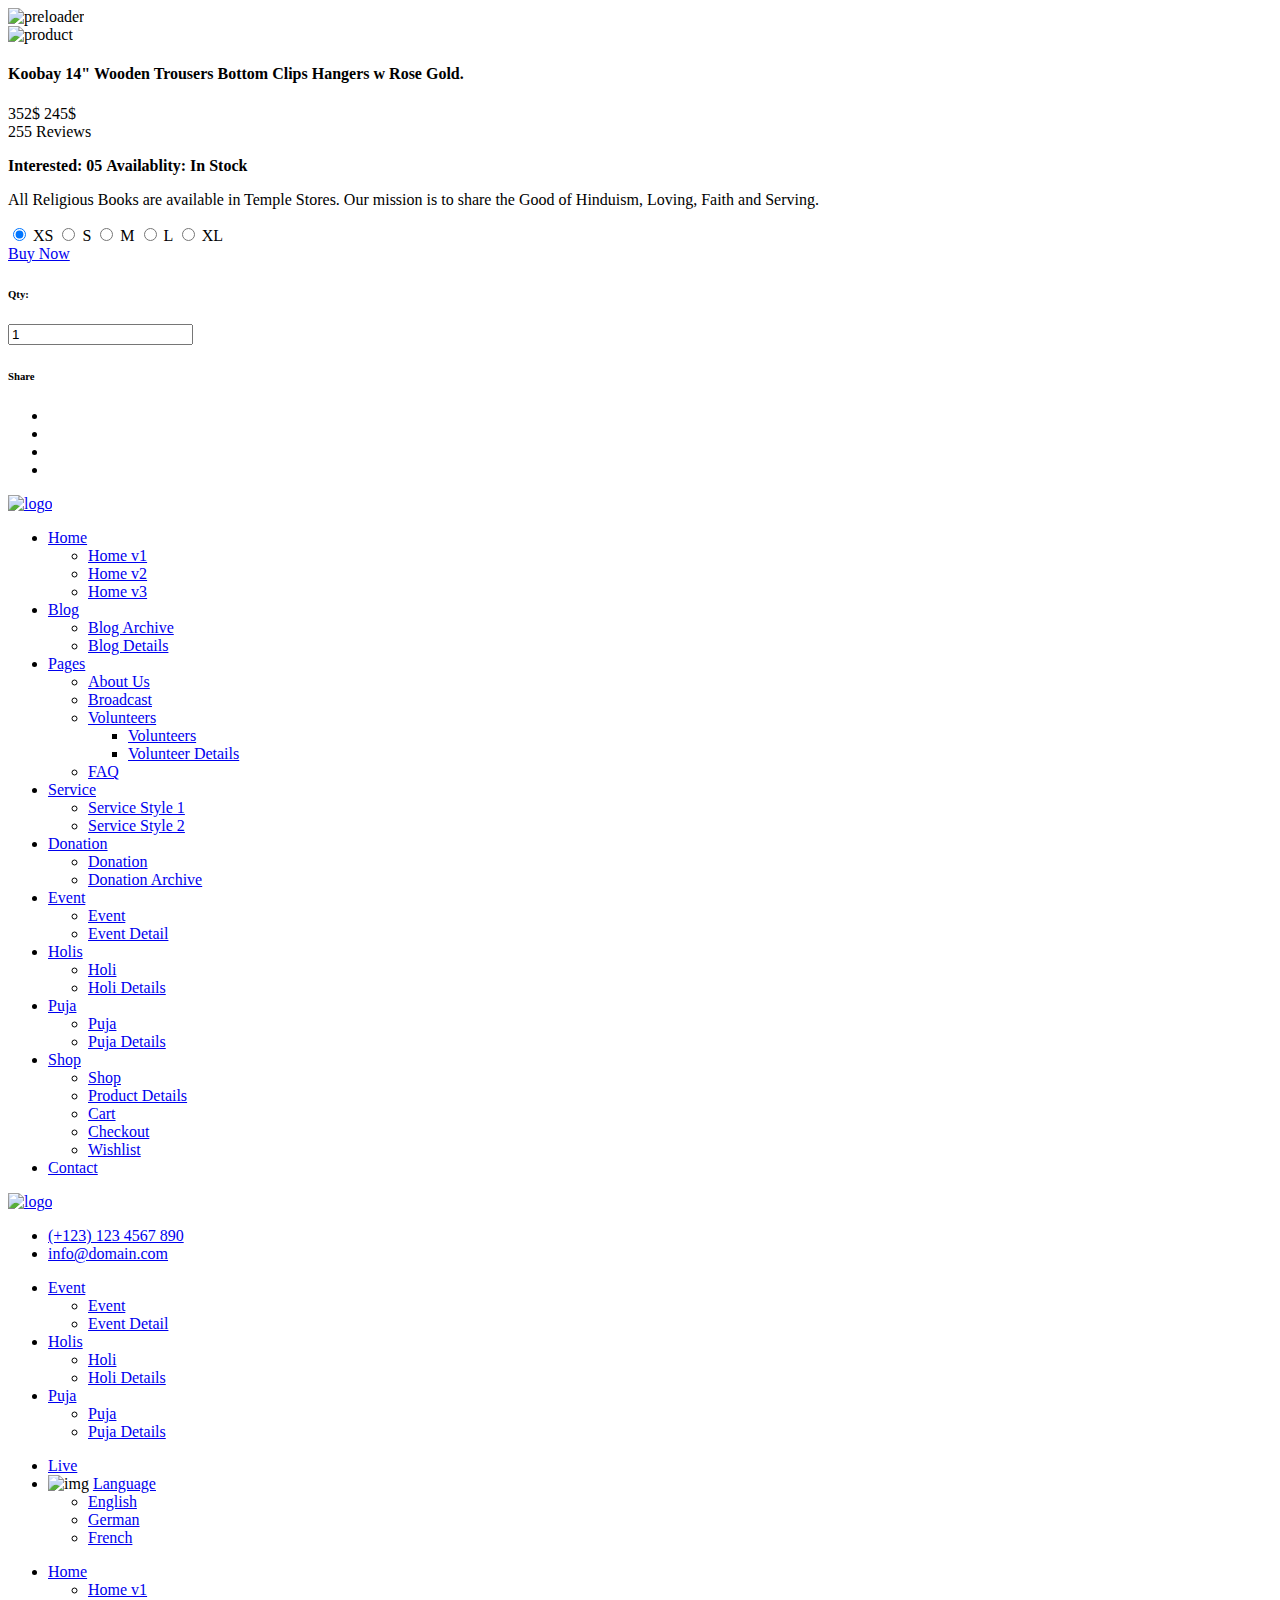
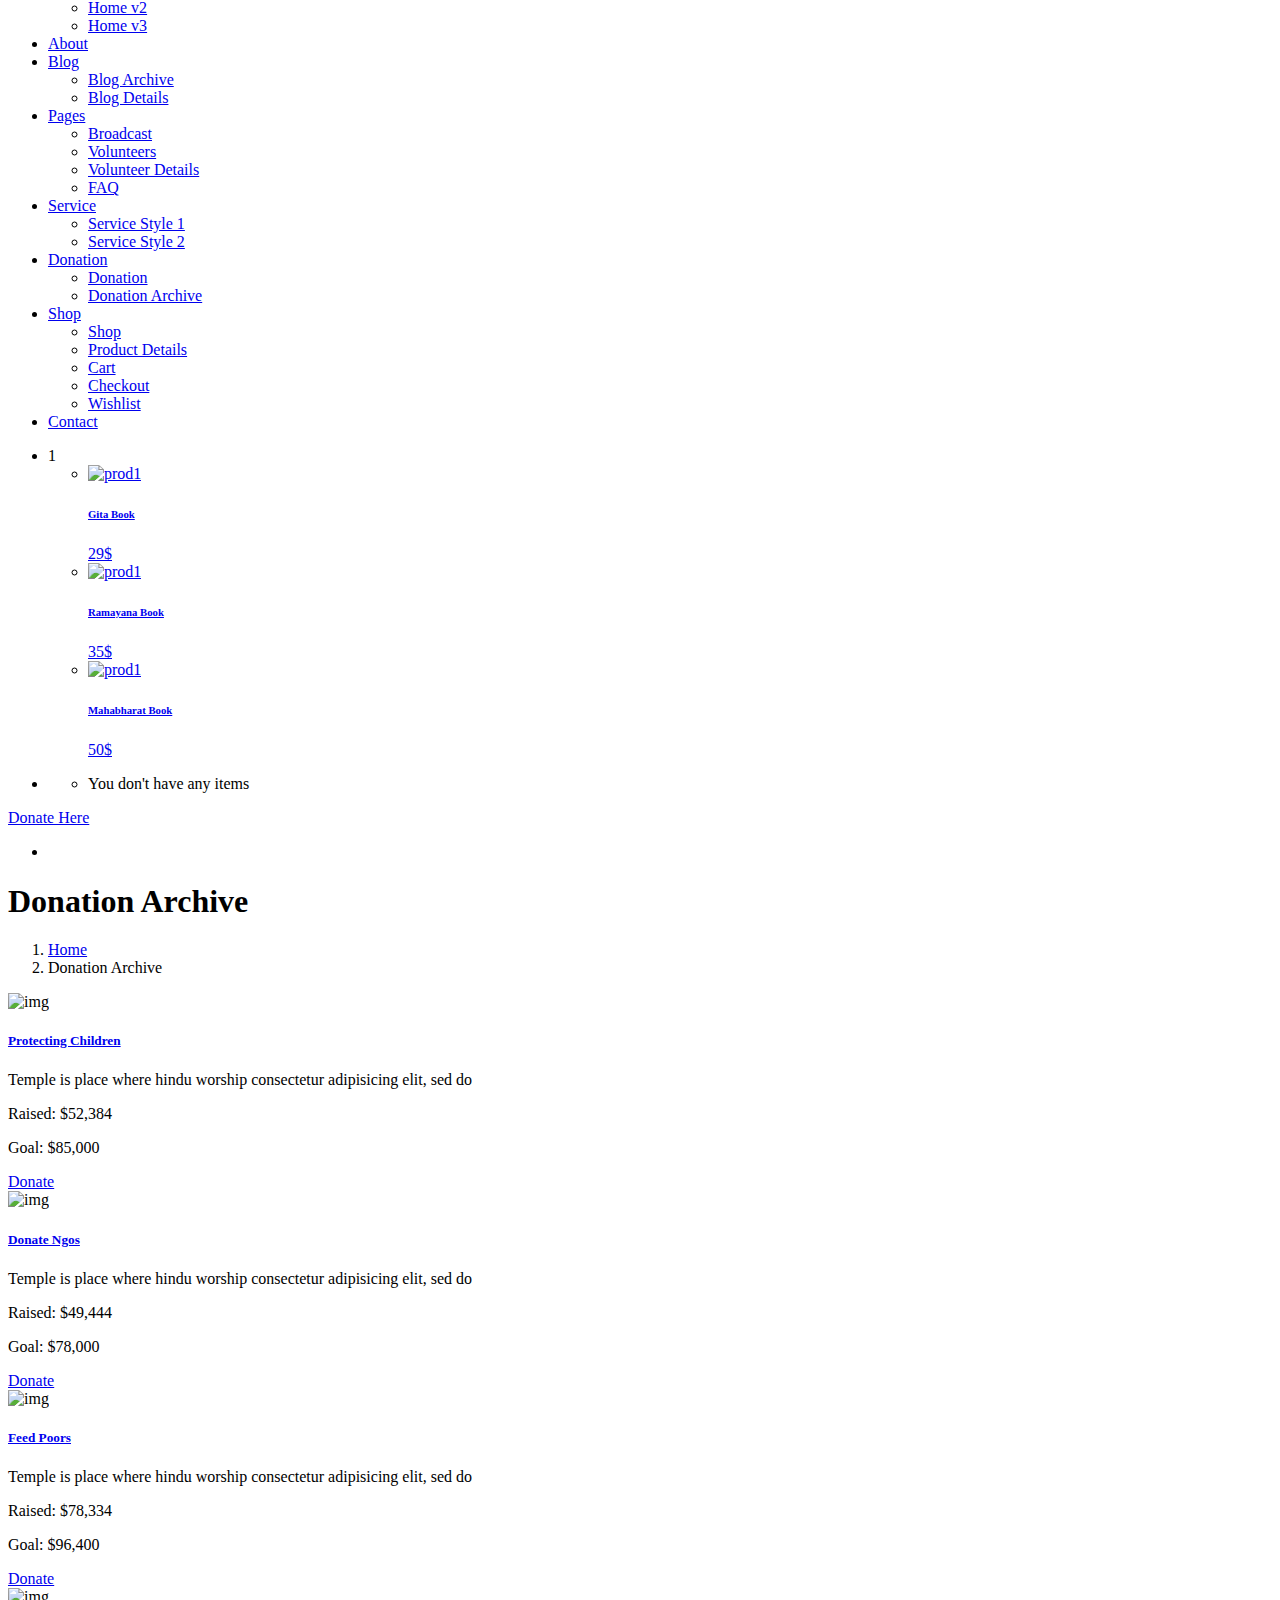
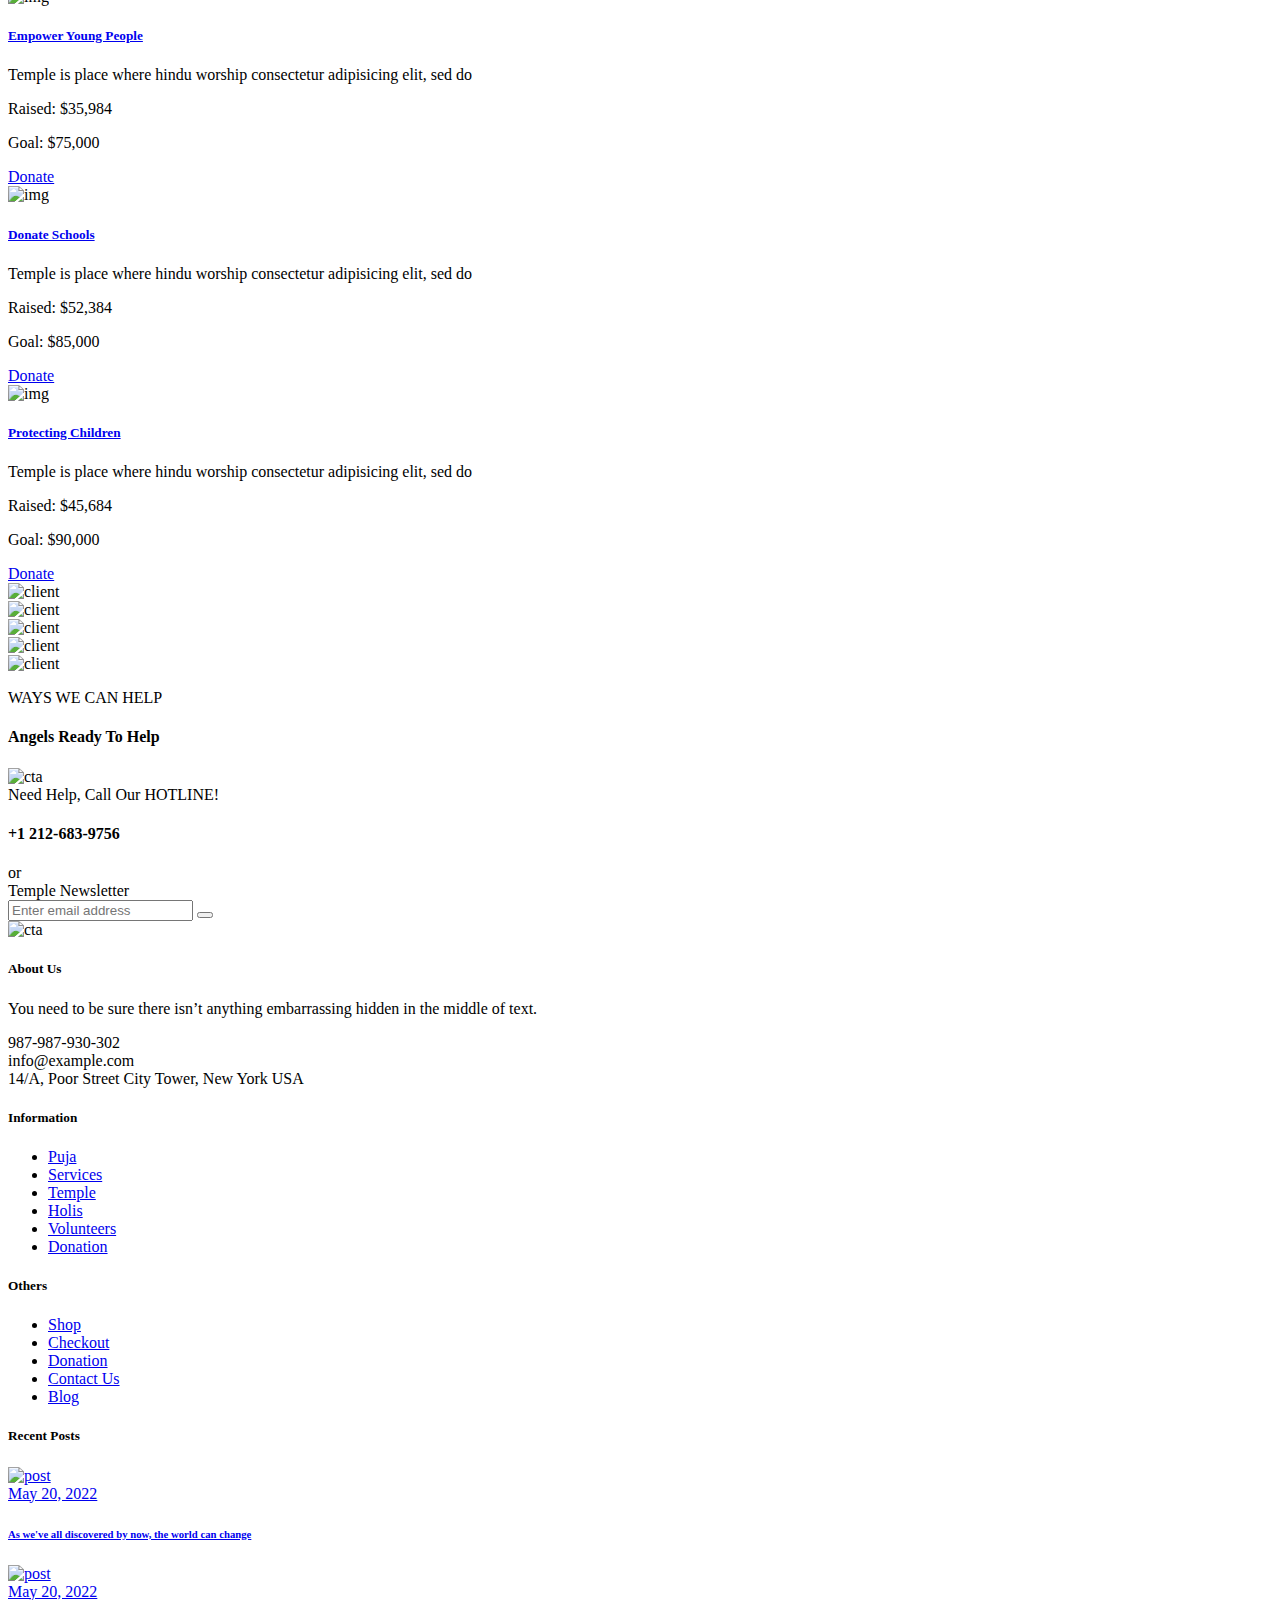
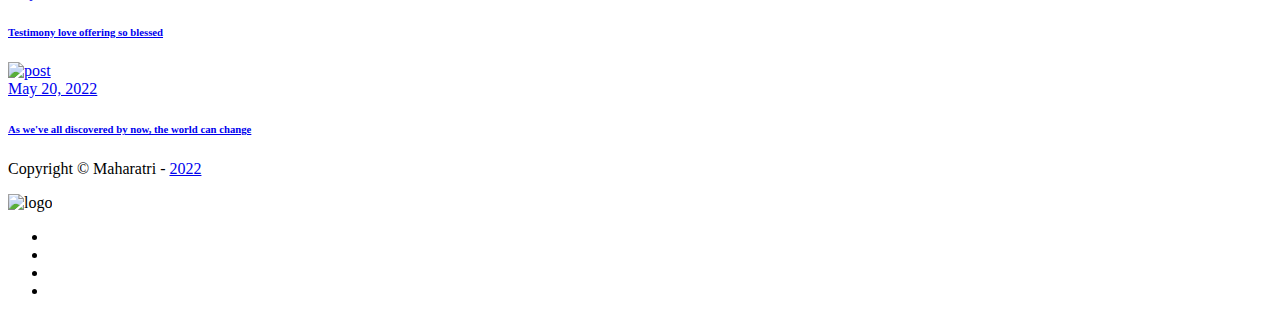
==== commit 613519f3: "Update donation-archive.html" ====
--- a/donation-archive.html
+++ b/donation-archive.html
@@ -22,7 +22,7 @@
     <!-- Template Style sheet -->
     <link rel="stylesheet" href="assets/css/style.css" />
     <link rel="stylesheet" href="assets/css/responsive.css" />
-    test
+
     <!-- partial -->
   </head>
 
